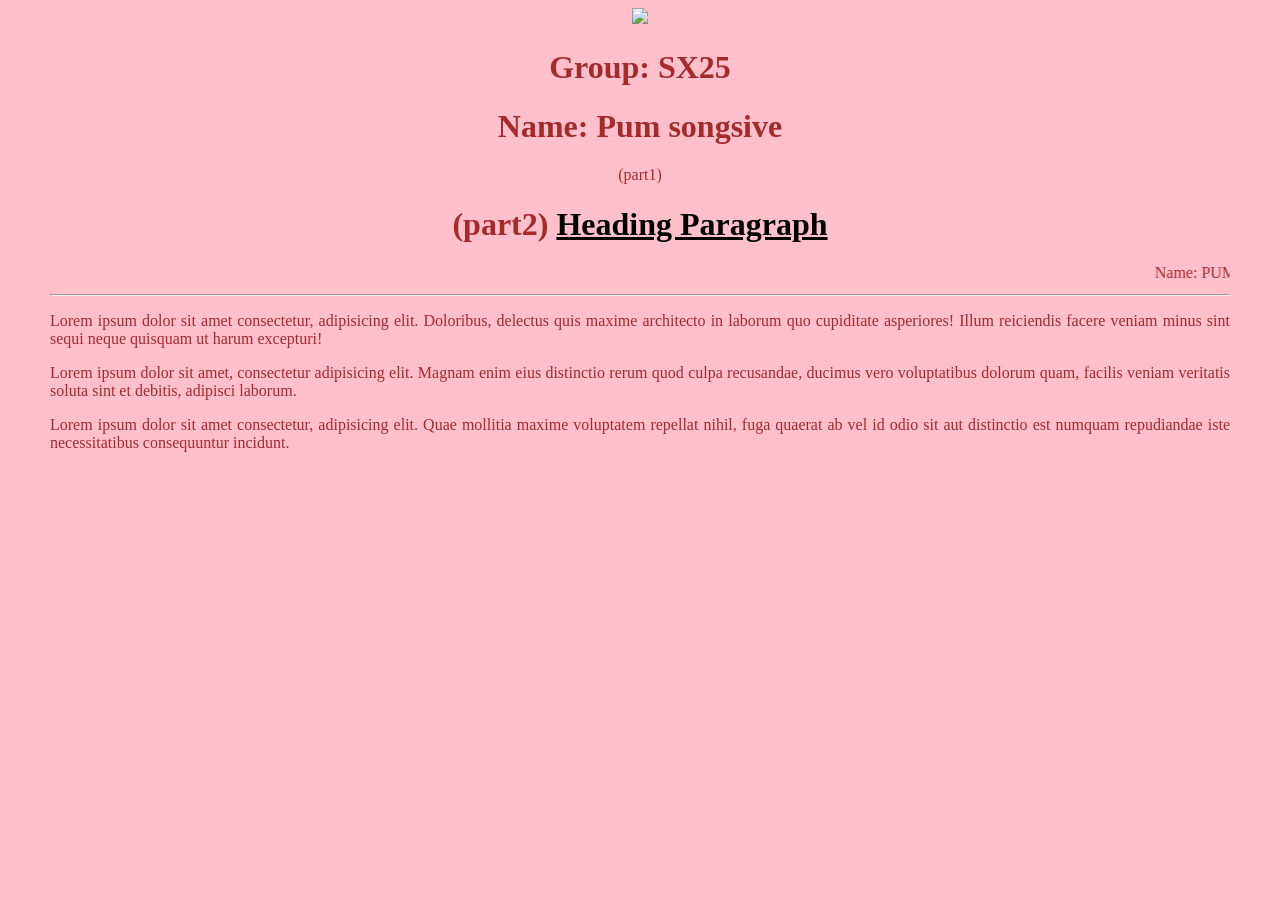
==== index.html @ 07b85d01 "Add files via upload" ====
<!DOCTYPE html>
<html>
    <head>
        <title> SX25</title>
        <link rel="icon" href="https://upload.wikimedia.org/wikipedia/commons/thumb/c/c1/Google_%22G%22_logo.svg/3840px-Google_%22G%22_logo.svg.png ">
    </head>
    <body bgcolor="pink" leftmargin="50" text="brown" >
        <div class="gtranslate_wrapper"></div>
          <script>window.gtranslateSettings = {"default_language":"en","languages":["en","km","zh-CN","pt"],"wrapper_selector":".gtranslate_wrapper","switcher_horizontal_position":"right","float_switcher_open_direction":"left","flag_style":"3d"}</script>
           <script src="https://cdn.gtranslate.net/widgets/latest/float.js" defer></script>

        <center>
               
            <img src="https://upload.wikimedia.org/wikipedia/commons/thumb/c/c1/Google_%22G%22_logo.svg/3840px-Google_%22G%22_logo.svg.png  " width="200">
        
        <h1>Group: SX25</h1>
        <h1>Name: Pum songsive </h1>
        (part1)

        </center> 


        <h1 align="center"> (part2)
            <font color="black">
                <u>
                    Heading Paragraph
                </u>
            </font>
        </h1>
        <marquee>
            Name: PUM SONGSIVE
        </marquee>
        <hr>
        
        <p align="justify">
            Lorem ipsum dolor sit amet consectetur, adipisicing elit. Doloribus, delectus quis maxime architecto in laborum quo cupiditate asperiores! Illum reiciendis facere veniam minus sint sequi neque quisquam ut harum excepturi!

            
        </p>
        <p align="justify">
            Lorem ipsum dolor sit amet, consectetur adipisicing elit. Magnam enim eius distinctio rerum quod culpa recusandae, ducimus vero voluptatibus dolorum quam, facilis veniam veritatis soluta sint et debitis, adipisci laborum.

        </p>
        <p align="justify">
            Lorem ipsum dolor sit amet consectetur, adipisicing elit. Quae mollitia maxime voluptatem repellat nihil, fuga quaerat ab vel id odio sit aut distinctio est numquam repudiandae iste necessitatibus consequuntur incidunt.

        </p>
<body>        
</html>
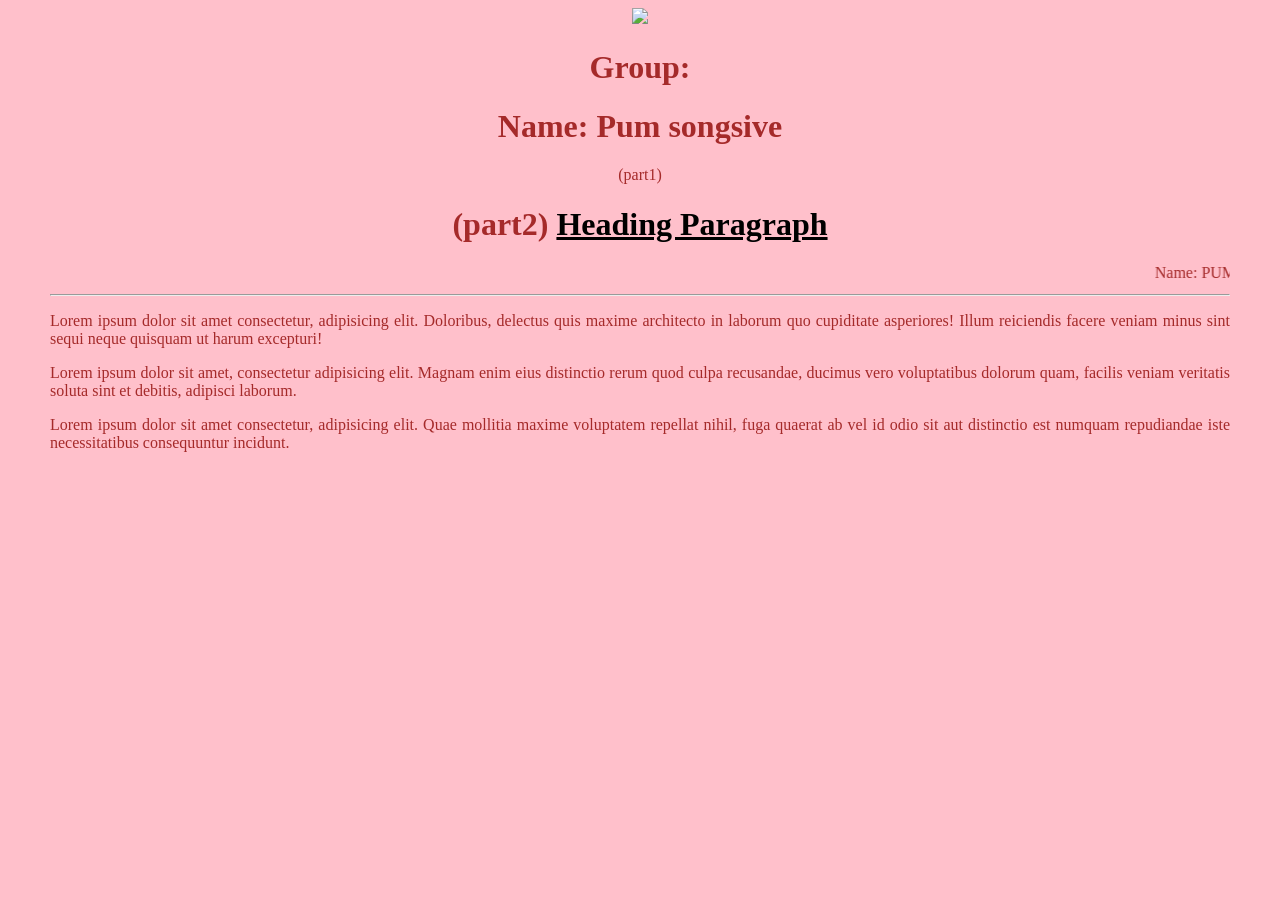
==== commit 1a68d164: "plork" ====
--- a/index.html
+++ b/index.html
@@ -13,7 +13,7 @@
                
             <img src="https://upload.wikimedia.org/wikipedia/commons/thumb/c/c1/Google_%22G%22_logo.svg/3840px-Google_%22G%22_logo.svg.png  " width="200">
         
-        <h1>Group: SX25</h1>
+        <h1>Group: </h1>
         <h1>Name: Pum songsive </h1>
         (part1)
 
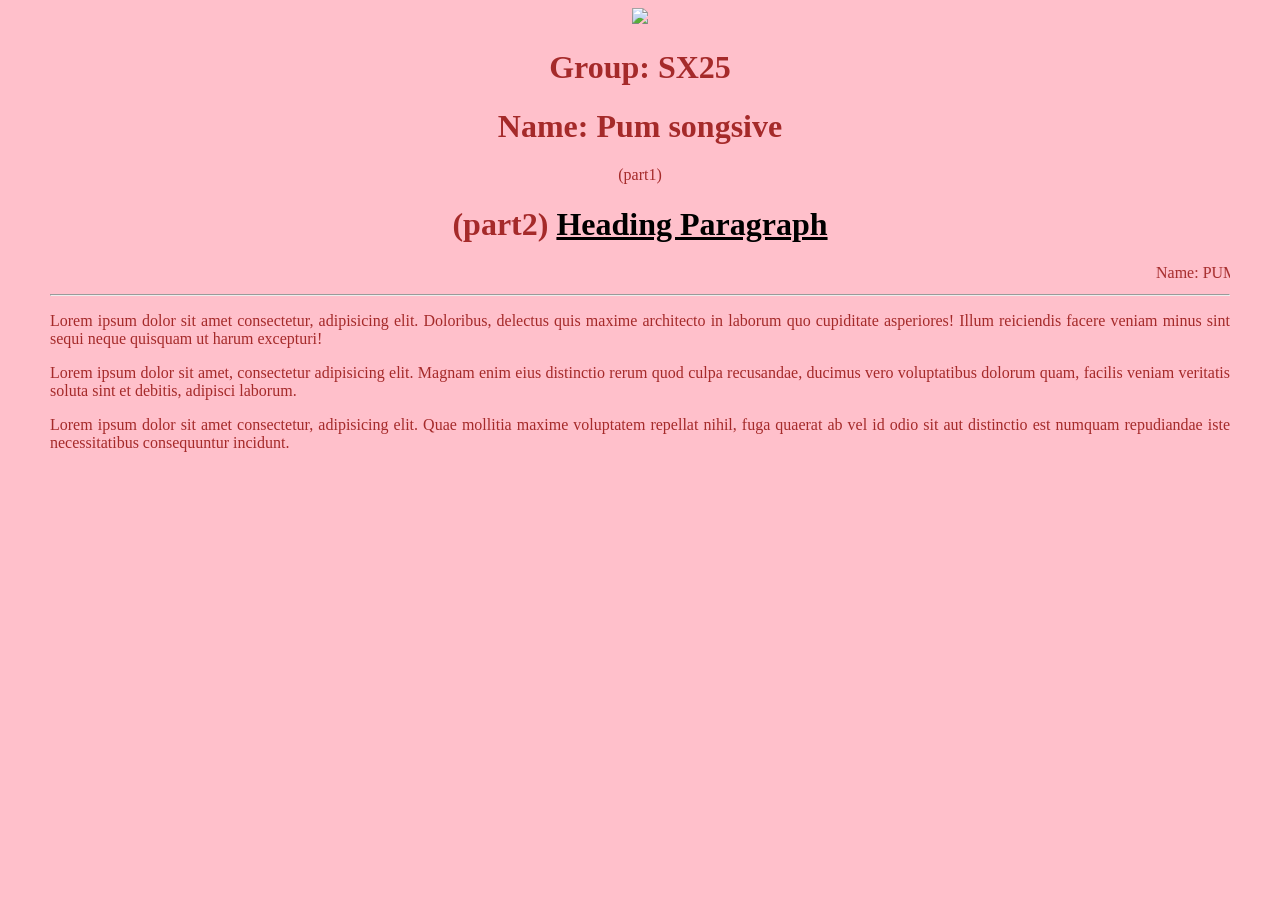
==== commit ab7462fb: "plork" ====
--- a/index.html
+++ b/index.html
@@ -13,7 +13,7 @@
                
             <img src="https://upload.wikimedia.org/wikipedia/commons/thumb/c/c1/Google_%22G%22_logo.svg/3840px-Google_%22G%22_logo.svg.png  " width="200">
         
-        <h1>Group: </h1>
+        <h1>Group: SX25</h1>
         <h1>Name: Pum songsive </h1>
         (part1)
 
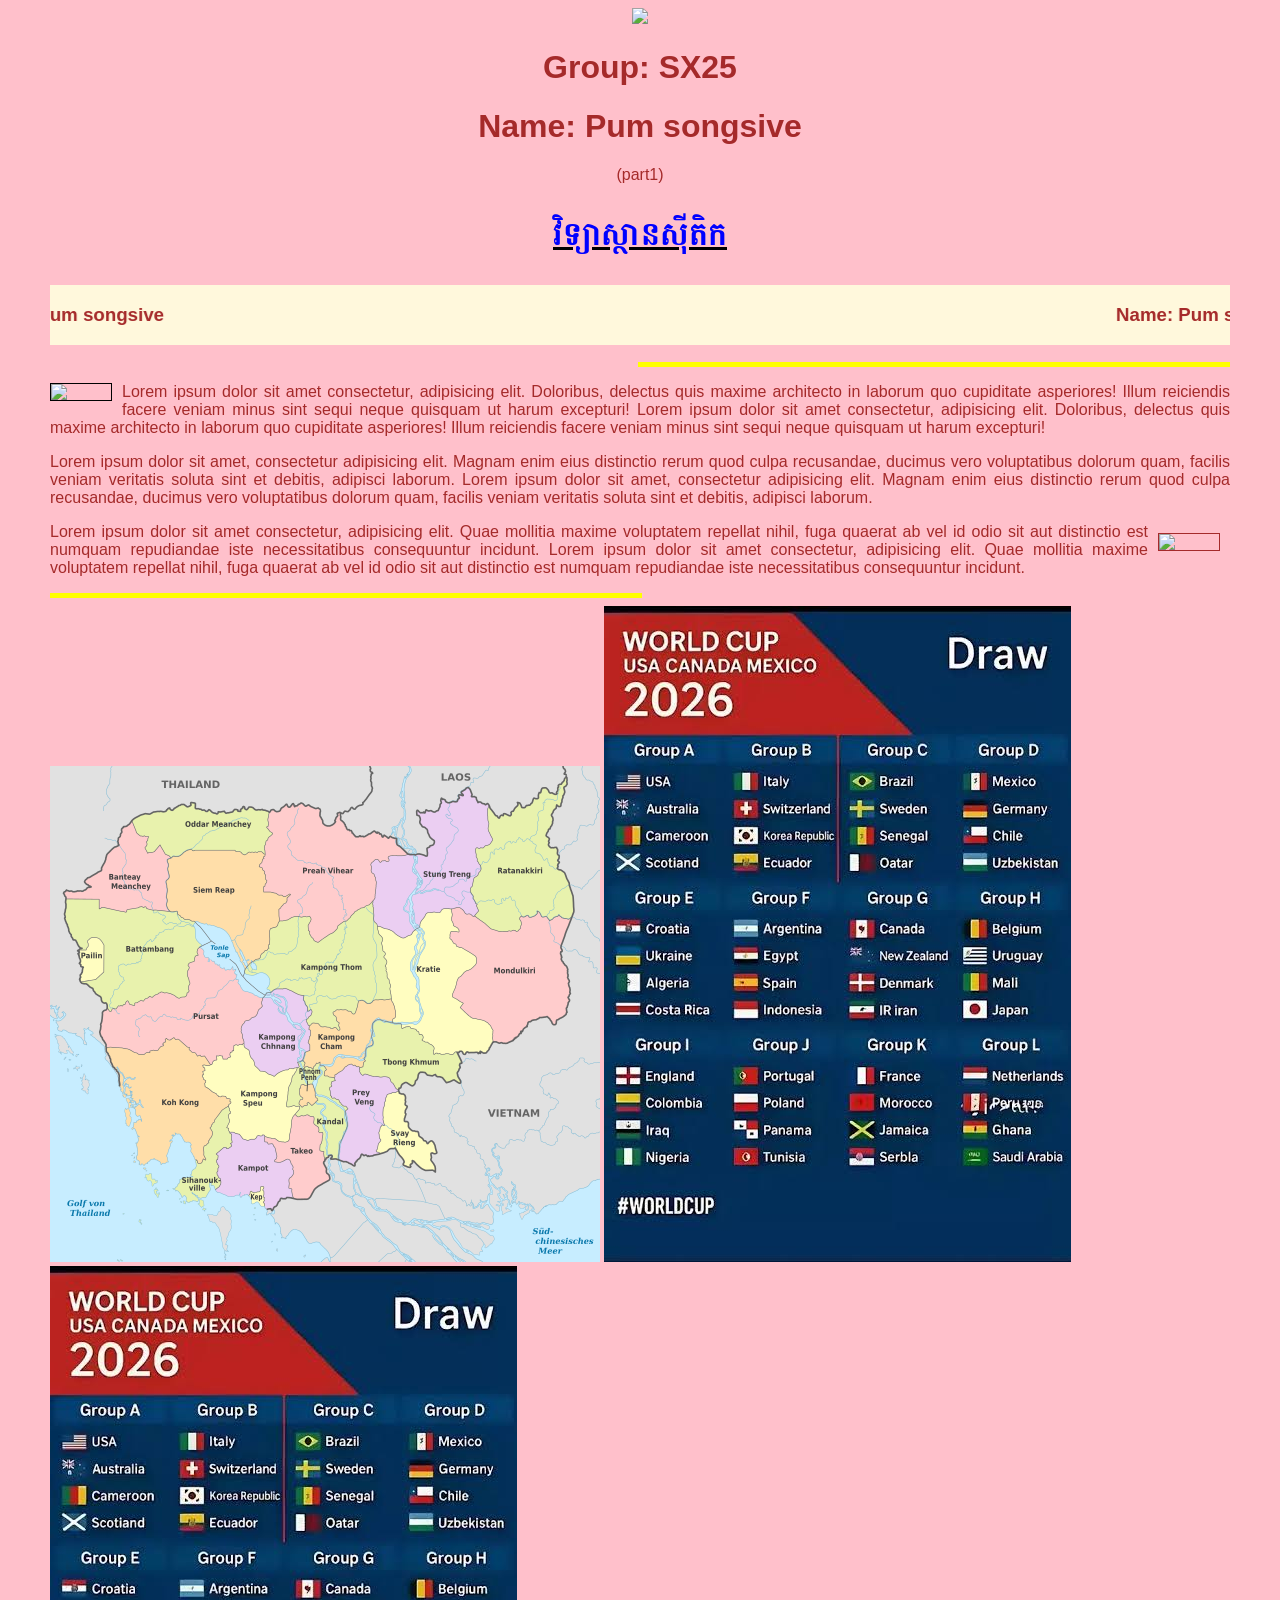
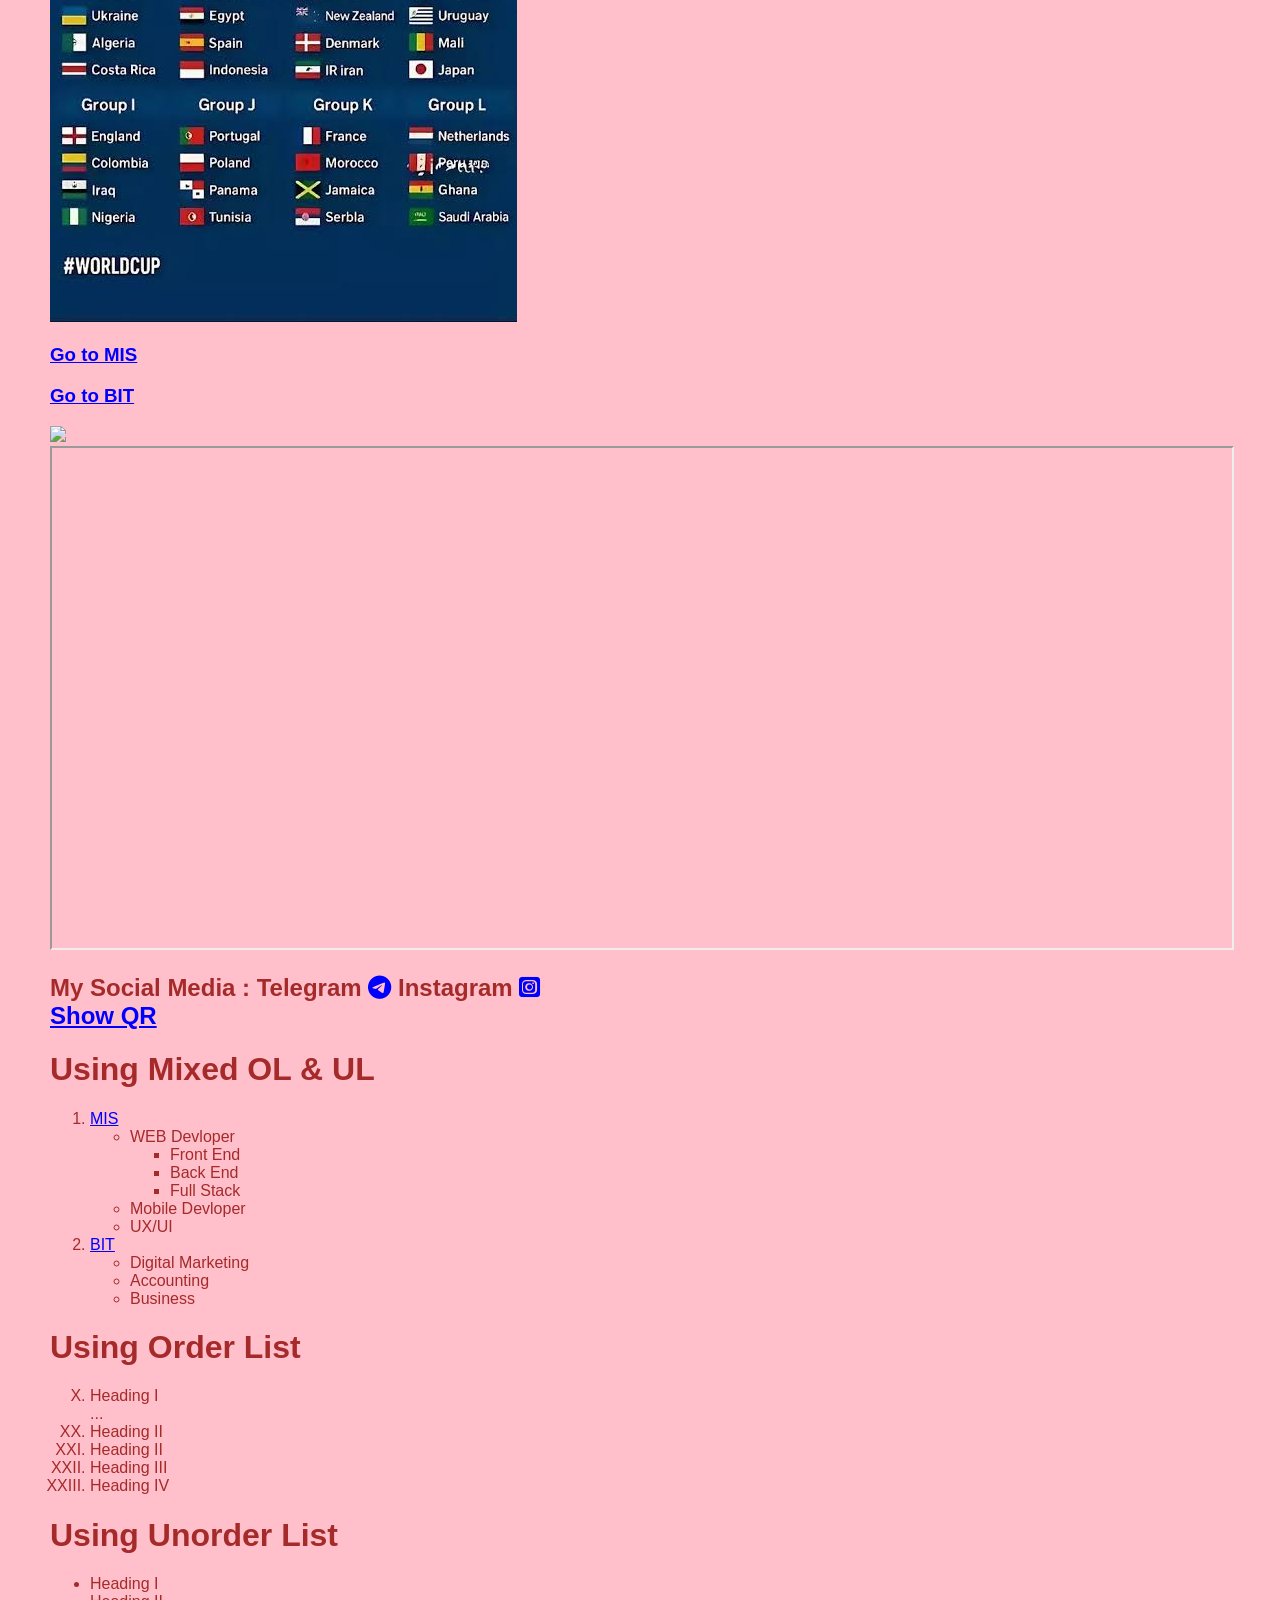
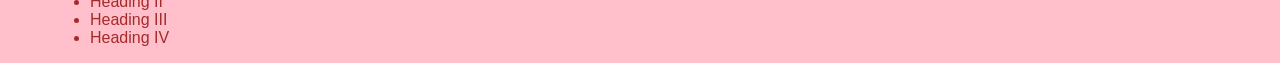
==== commit 3f0c42a1: "plork" ====
--- a/index.html
+++ b/index.html
@@ -2,48 +2,226 @@
 <html>
     <head>
         <title> SX25</title>
-        <link rel="icon" href="https://upload.wikimedia.org/wikipedia/commons/thumb/c/c1/Google_%22G%22_logo.svg/3840px-Google_%22G%22_logo.svg.png ">
+        <link rel="icon" href=" https://i.pinimg.com/control1/736x/4c/f4/45/4cf445dfb1873016aa8d0f0229fe3e3b.jpg">
+        <link rel="stylesheet" href="style.css">
+
+        <link rel="preconnect" href="https://fonts.googleapis.com">
+    <link rel="preconnect" href="https://fonts.gstatic.com" crossorigin>
+    <link href="https://fonts.googleapis.com/css2?family=Battambang:wght@100;300;400;700;900&display=swap" rel="stylesheet">
+
     </head>
-    <body bgcolor="pink" leftmargin="50" text="brown" >
-        <div class="gtranslate_wrapper"></div>
-          <script>window.gtranslateSettings = {"default_language":"en","languages":["en","km","zh-CN","pt"],"wrapper_selector":".gtranslate_wrapper","switcher_horizontal_position":"right","float_switcher_open_direction":"left","flag_style":"3d"}</script>
+    <body bgcolor="pink" leftmargin="50" text="borwn" >
+    <body>
+    <div class="gtranslate_wrapper"></div>
+
+      <script>window.gtranslateSettings = {"default_language":"en","languages":["en","km","zh-CN","pt"],
+      "wrapper_selector":".gtranslate_wrapper","switcher_horizontal_position":"right","float_switcher_open_direction":"left","flag_style":"3d"}</script>
            <script src="https://cdn.gtranslate.net/widgets/latest/float.js" defer></script>
 
         <center>
-               
-            <img src="https://upload.wikimedia.org/wikipedia/commons/thumb/c/c1/Google_%22G%22_logo.svg/3840px-Google_%22G%22_logo.svg.png  " width="200">
+        <div class="main-header">
+            <img src=" https://i.pinimg.com/1200x/a8/df/13/a8df133304836352da709d6b41e76a63.jpg" width="200">
         
         <h1>Group: SX25</h1>
         <h1>Name: Pum songsive </h1>
-        (part1)
-
-        </center> 
-
-
-        <h1 align="center"> (part2)
-            <font color="black">
-                <u>
-                    Heading Paragraph
-                </u>
-            </font>
+        (part1)   
+        </div>
+        </center>
+        <h1 class="section-heading">
+        <font color="blue" face="battambang">
+              
+            វិទ្យាស្ថានសុីតិក
         </h1>
-        <marquee>
-            Name: PUM SONGSIVE
+        </font>
+        
+        <marquee bgcolor="cornsilk" 
+            behavior="scroll" width="50%" direction="right">
+       
+            <h3>Name: Pum songsive</h3>
+
+        </marquee><marquee bgcolor="cornsilk" 
+            behavior="scroll" width="50%"> 
+            <h3>Name: Pum songsive</h3>
+        
         </marquee>
-        <hr>
-        
+        <hr size=5 color="yellow" width="50%" align="right">
+        
+        <p class="content-paragraph">
+            <img src="image.png" class="img-left">
+            Lorem ipsum dolor sit amet consectetur, adipisicing elit. Doloribus, delectus quis maxime architecto in laborum quo cupiditate 
+            asperiores! Illum reiciendis facere veniam minus sint sequi neque quisquam ut harum excepturi!
+            Lorem ipsum dolor sit amet consectetur, adipisicing elit. Doloribus, delectus quis maxime architecto in laborum quo cupiditate
+             asperiores! Illum reiciendis facere veniam minus sint sequi neque quisquam ut harum excepturi!
+          
+        </p>
         <p align="justify">
-            Lorem ipsum dolor sit amet consectetur, adipisicing elit. Doloribus, delectus quis maxime architecto in laborum quo cupiditate asperiores! Illum reiciendis facere veniam minus sint sequi neque quisquam ut harum excepturi!
-
+        <p class="content-paragraph">
+            Lorem ipsum dolor sit amet, consectetur adipisicing elit. Magnam enim eius distinctio rerum quod culpa recusandae, 
+            ducimus vero voluptatibus dolorum quam, facilis veniam veritatis soluta sint et debitis, adipisci laborum.
+            Lorem ipsum dolor sit amet, consectetur adipisicing elit. Magnam enim eius distinctio rerum quod culpa recusandae,
+             ducimus vero voluptatibus dolorum quam, facilis veniam veritatis soluta sint et debitis, adipisci laborum.
             
         </p>
         <p align="justify">
-            Lorem ipsum dolor sit amet, consectetur adipisicing elit. Magnam enim eius distinctio rerum quod culpa recusandae, ducimus vero voluptatibus dolorum quam, facilis veniam veritatis soluta sint et debitis, adipisci laborum.
-
+            <img src="image.png" 
+             width="60" align="right" border=1 hspace=10 vspace=10>
+        
+       
+            Lorem ipsum dolor sit amet consectetur, adipisicing elit. Quae mollitia maxime voluptatem repellat nihil, 
+            fuga quaerat ab vel id odio sit aut distinctio est numquam repudiandae iste necessitatibus consequuntur incidunt.
+             Lorem ipsum dolor sit amet consectetur, adipisicing elit. Quae mollitia maxime voluptatem repellat nihil, 
+             fuga quaerat ab vel id odio sit aut distinctio est numquam repudiandae iste necessitatibus consequuntur incidunt.
+         
         </p>
-        <p align="justify">
-            Lorem ipsum dolor sit amet consectetur, adipisicing elit. Quae mollitia maxime voluptatem repellat nihil, fuga quaerat ab vel id odio sit aut distinctio est numquam repudiandae iste necessitatibus consequuntur incidunt.
-
-        </p>
-<body>        
-</html>+        
+         <hr size=5 color="yellow" width="50%" align="left">
+       
+<head>
+    <meta charset="UTF-8">
+    <meta name="viewport" content="width=device-width, initial-scale=1.0">
+    <title>CCDETH</title>
+    <!-- Font Awesome -->
+    <link rel="stylesheet" href="https://cdnjs.cloudflare.com/ajax/libs/font-awesome/6.5.0/css/all.min.css">
+
+</head>
+<body leftmargin="50" text="green" link="blue" alink="blue" vlink="blue"> 
+
+    
+            <img src="image/Provincial_Boundaries_in_Cambodia.svg.png" alt="image not found" usemap="#ss">
+            <map name="ss">
+    <area target="_blank" alt="Banteay Meanchey Province" title="Banteay Meanchey Province" href="https://en.wikipedia.org/wiki/Banteay_Meanchey_province" coords="15,133,19,123,28,124,38,121,39,111,48,109,54,101,58,92,62,83,68,72,73,64,81,55,88,65,98,72,101,86,108,82,117,89,120,95,118,101,120,108,118,113,117,119,117,127,117,134,117,141,105,145,97,142,79,143,67,146,60,143,52,141,48,133" shape="poly">
+    <area target="_blank" alt="Battambang Province" title="Battambang Province" href="https://en.wikipedia.org/wiki/Battambang_province" coords="14,134,24,133,44,134,49,137,49,142,66,146,71,145,79,144,88,144,96,143,103,145,116,146,123,146,128,148,134,152,144,156,144,162,144,168,148,177,146,182,143,191,138,198,136,204,136,210,138,216,136,221,130,231,115,225,96,231,80,237,70,237,63,239,57,243,53,237,48,231,45,225,33,218,54,208,54,195,54,186,53,175,46,170,37,171,37,176,30,176,31,183,21,171,15,156" shape="poly">
+    <area target="_blank" alt="Kampong Cham Province" title="Kampong Cham Province" href="https://en.wikipedia.org/wiki/Kampong_Cham_province" coords="259,262,266,258,272,260,280,262,288,264,288,254,284,246,291,243,299,245,304,248,309,236,314,234,319,237,328,235,336,234,342,235,346,242,345,248,344,254,334,254,324,254,322,267,322,275,317,283,315,290,312,302,303,299,295,303,288,307,284,313,276,310,274,300,264,303,253,297,259,286,258,274" shape="poly">
+    <area target="_blank" alt="Kampong Chhnang Province" title="Kampong Chhnang Province" href="https://en.wikipedia.org/wiki/Kampong_Chhnang_province" coords="195,255,202,250,209,243,211,236,218,225,226,222,231,221,245,226,254,233,256,240,261,247,258,253,256,258,257,264,257,274,255,279,254,284,252,291,248,296,245,302,233,305,226,309,214,307,206,303,201,296,198,286,196,279,190,264" shape="poly">
+
+    <area target="_blank" alt="Kampong Speu Province" title="Kampong Speu Province" href="https://en.wikipedia.org/wiki/Kampong_Speu_province" coords="153,299,158,299,164,294,169,289,173,292,179,288,185,283,188,278,194,282,199,292,203,298,207,303,213,306,221,307,234,305,241,303,246,303,242,311,239,318,237,325,236,331,237,337,245,341,244,346,240,351,239,358,238,368,236,374,223,373,213,370,205,371,194,373,185,366,179,363,179,353,179,345,178,337,180,331,172,329,165,328,158,323,154,315" shape="poly">
+
+    <area target="_blank" alt="Kampong Thom Province" title="Kampong Thom Province" href="https://en.wikipedia.org/wiki/Kampong_Thom_province" coords="194,205,197,199,205,194,210,189,215,184,218,177,219,170,219,161,227,160,232,155,239,152,247,149,252,149,258,150,258,157,259,165,263,173,267,175,276,169,284,165,287,159,295,155,303,149,309,143,314,141,320,138,323,147,325,157,329,167,333,179,334,190,334,195,335,202,336,210,337,216,338,225,339,231,332,234,321,235,309,234,306,241,304,247,287,243,287,259,273,260,266,258,257,258,258,250,262,246,257,239,253,229,243,224,234,223,225,220,218,223,218,213,211,206,202,209" shape="poly">
+
+    <area target="_blank" alt="Kampot Province" title="Kampot Province" href="https://en.wikipedia.org/wiki/Kampot_province" coords="168,409,167,401,166,393,172,382,181,378,179,366,193,371,204,371,213,369,220,378,225,385,227,396,235,392,242,403,239,424,232,433,223,438,214,429,211,419,202,424,181,431,165,426" shape="poly">
+
+    <area target="_blank" alt="Kandal Province" title="Kandal Province" href="https://en.wikipedia.org/wiki/Kandal_province" coords="241,312,249,300,264,304,270,304,270,310,279,311,283,316,281,328,290,338,296,341,295,349,296,364,293,374,290,380,288,390,278,390,271,384,272,374,271,366,264,358,262,349,255,349,247,348,254,340,261,339,268,335,265,326,263,320,257,317,251,318,249,332,249,341,235,335" shape="poly">
+
+    <area target="_blank" alt="Kep Province" title="Kep Province" href="https://en.wikipedia.org/wiki/Kep_province" coords="199,428,207,423,213,430,213,440,204,437" shape="poly">
+
+    <area target="_blank" alt="Koh Kong Province" title="Koh Kong Province" href="https://en.wikipedia.org/wiki/Koh_Kong_province" coords="57,281,70,281,83,284,90,287,101,286,107,284,113,276,123,270,128,273,135,277,141,283,146,288,155,290,157,296,151,305,153,311,154,319,158,324,164,327,171,330,176,339,170,344,166,352,161,361,163,366,159,373,155,382,154,389,149,395,142,386,140,378,134,373,123,368,122,374,120,380,118,385,118,390,116,395,110,396,101,391,95,399,86,392,90,379,89,368,77,361,74,347,73,328,62,298" shape="poly">
+
+    <area target="_blank" alt="Kratié Province" title="Kratié Province" href="https://en.wikipedia.org/wiki/Krati%C3%A9_province" coords="329,161,337,162,345,165,350,170,359,170,367,163,372,158,373,151,382,146,392,144,399,140,402,149,401,157,406,163,399,167,399,173,404,178,409,182,418,185,426,190,423,199,413,205,407,213,403,222,403,229,410,236,412,243,423,251,430,254,437,257,441,262,442,268,442,275,438,283,431,286,421,285,413,285,399,289,387,288,381,281,375,276,366,264,360,259,346,256,346,246,339,234,337,200" shape="poly">
+
+    <area target="_blank" alt="Mondulkiri Province" title="Mondulkiri Province" href="https://en.wikipedia.org/wiki/Mondulkiri_province" coords="404,143,415,145,420,149,425,151,433,158,439,162,449,166,464,166,473,161,473,153,479,150,486,150,500,153,505,151,510,151,518,151,517,164,513,177,510,185,510,193,515,201,517,206,517,217,519,227,519,241,516,248,512,254,503,257,495,253,488,255,480,257,474,265,467,271,460,275,453,278,444,275,442,264,434,255,414,245,411,236,404,227,407,214,413,208,424,199,428,193,423,188,416,184,410,180,403,176,399,167,405,163,402,155" shape="poly">
+
+    <area target="_blank" alt="Oddar Meanchey Province" title="Oddar Meanchey Province" href="" coords="82,55,89,50,98,49,108,47,117,45,125,41,132,38,138,39,145,37,149,43,160,44,169,46,174,44,181,45,188,43,197,42,206,44,218,44,217,52,216,58,221,67,217,74,213,80,215,88,200,85,189,86,177,85,160,84,149,84,140,84,128,88,119,91,111,81,102,84,98,70,88,66" shape="poly">
+
+    <area target="" alt="Pailin Province" title="Pailin Province" href="https://en.wikipedia.org/wiki/Pailin_province" coords="31,180,36,178,41,171,49,172,53,177,54,186,53,194,54,205,47,212,36,214,29,214,33,201,27,187" shape="poly">
+
+    <area target="_blank" alt="Phnom Penh Municipality" title="Phnom Penh Municipality" href="https://phnompenh.gov.kh/en/" coords="251,332,251,322,255,318,264,322,267,332,258,339,255,334" shape="poly">
+
+    <area target="_blank" alt="Preah Vihear Province" title="Preah Vihear Province" href="https://en.wikipedia.org/wiki/Preah_Vihear_province" coords="219,55,221,46,228,45,234,42,242,39,249,40,257,39,268,42,272,47,272,54,279,59,288,49,294,53,297,62,304,67,310,70,319,68,326,66,333,70,348,76,354,84,358,88,341,93,331,95,322,93,322,99,322,106,327,114,328,126,325,133,305,146,284,164,267,174,260,164,262,154,252,147,242,149,235,151,230,144,237,134,239,128,231,128,225,126,218,122,216,114,214,103,208,99,213,91,215,81,221,71,225,64" shape="poly">
+
+    <area target="" alt="Prey Veng Province" title="Prey Veng Province" href="https://en.wikipedia.org/wiki/Prey_Veng_province" coords="287,311,293,305,301,302,309,302,312,308,318,308,327,309,333,311,339,311,341,317,346,321,340,326,337,331,334,337,332,344,333,351,332,358,329,364,328,371,327,383,321,388,314,387,309,392,306,396,296,395,288,393,291,381,295,364,297,353,296,341,288,335,283,330,281,318" shape="poly">
+
+    <area target="_blank" alt="Pursat Province" title="Pursat Province" href="https://en.wikipedia.org/wiki/Pursat_province" coords="54,245,51,252,50,261,51,270,55,278,69,279,85,283,96,284,105,282,119,270,132,274,140,278,148,286,156,291,166,287,173,288,182,282,190,276,189,266,191,255,200,247,208,240,210,230,201,225,191,218,186,212,183,204,171,198,163,193,155,190,151,182,143,193,138,206,138,222,135,230,113,226,96,233,85,237,67,240" shape="poly">
+
+    <area target="_blank" alt="Ratanakiri Province" title="Ratanakiri Province" href="https://en.wikipedia.org/wiki/Ratanakiri_province" coords="425,85,433,79,441,73,437,58,441,42,447,49,457,48,466,40,472,39,483,34,488,27,492,21,501,23,511,17,513,11,516,21,513,33,509,42,504,48,502,57,499,65,496,73,498,80,506,82,507,88,505,98,507,103,515,108,517,116,521,127,522,135,521,145,521,152,508,150,500,151,493,150,482,150,474,150,469,155,469,161,460,164,451,164,441,162,434,157,427,152,427,146,423,133,420,126,425,114,431,103" shape="poly">
+
+    <area target="_blank" alt="Siem Reap City" title="Siem Reap City" href="https://en.wikipedia.org/wiki/Siem_Reap" coords="118,142,118,129,118,117,122,108,120,97,126,92,134,89,141,87,152,86,163,86,178,88,192,89,200,88,211,90,208,102,212,109,214,116,216,127,228,129,233,132,230,143,230,156,221,162,217,175,210,185,198,198,191,191,185,178,177,168,165,160,151,155,137,154" shape="poly">
+
+    <area target="_blank" alt="Sihanoukville Province" title="Sihanoukville Province" href="https://en.wikipedia.org/wiki/Preah_Sihanouk_province" coords="125,423,129,414,135,410,141,409,147,398,153,396,156,390,157,380,162,371,163,358,170,348,175,344,179,351,177,360,179,367,180,376,173,382,166,386,164,394,164,401,165,406,165,413,164,421,158,426,153,430,154,444,147,440,135,435" shape="poly">
+
+    <area target="_blank" alt="Steung Treng Province" title="Steung Treng Province" href="https://en.wikipedia.org/wiki/Stung_Treng_province" coords="361,88,352,91,342,94,333,98,325,97,323,103,326,111,328,120,327,131,323,140,326,148,326,156,331,159,336,162,345,164,350,167,357,169,364,162,370,158,372,148,378,146,386,144,393,141,400,140,405,141,411,141,415,144,423,149,425,140,421,131,418,124,420,117,423,111,428,104,426,94,424,87,425,80,433,80,439,73,439,65,436,57,437,45,431,36,423,32,418,25,409,28,409,33,397,35,389,31,387,42,378,46,370,47,371,56,374,60,382,74,381,80,377,89" shape="poly">
+
+    <area target="_blank" alt="Svay Rieng Province" title="Svay Rieng Province" href="https://en.wikipedia.org/wiki/Svay_Rieng_province" coords="341,327,349,328,353,329,355,335,354,342,353,353,357,357,361,362,366,368,370,371,376,375,383,377,385,385,381,393,384,401,374,403,365,397,359,401,353,395,346,385,336,382,330,385,328,376,330,364,335,359,333,348,335,335" shape="poly">
+
+    <area target="_blank" alt="Takéo Province" title="Takéo Province" href="https://en.wikipedia.org/wiki/Tak%C3%A9o_province" coords="220,374,231,375,236,376,240,366,241,358,242,351,250,351,257,351,262,356,266,362,270,367,269,375,270,385,275,390,276,397,276,406,279,413,274,417,267,421,262,427,253,433,244,432,240,421,244,406,243,396,236,391,228,393,224,381" shape="poly">
+
+    <area target="_blank" alt="Tboung Khmum Province" title="Tboung Khmum Province" href="https://en.wikipedia.org/wiki/Tboung_Khmum_province" coords="316,292,319,283,324,279,326,269,326,260,334,255,344,258,350,261,356,262,365,265,369,269,371,275,375,280,380,283,384,288,398,290,404,290,411,293,409,301,407,309,409,317,398,316,391,311,378,310,370,307,366,313,359,318,352,320,346,319,342,312,335,308,323,309,310,305" shape="poly">
+
+            </map>
+            
+
+    <img src="image/photo_2026-08-04_18-11-52.jpg" usemap="#m1">
+    <img scr="image/photo_2026-08-04_18-11-52 (2).jpg">
+     <img src="image/photo_2026-08-04_18-11-52.jpg">
+     <img src=" ">
+     <map name="image-map">
+       <area target="_blank" alt="USA" title="USA" href="https://en.wikipedia.org/wiki/United_States" coords="10,170,35,182" shape="rect">
+       <area target="_blank" alt="PORTUGAAL" title="PORTUGAAL" href="https://www.unesco.org/en/countries/pt" coords="128,461,154,476" shape="rect">
+    </map>
+
+    <a href="#mis"><h3>Go to MIS</h3></a>
+    <a href="#bit"><h3>Go to BIT</h3></a>
+    <img src="photos/24ddeeab609796f21da63b7e123dbf08.jpg" usemap="#a">
+    <map name="a">
+        <area href="https://en.wikipedia.org/wiki/Ballon_d%27Or"
+         title="Ballon d'or" shape="poly" target="_blank" 
+         coords="59,117,533,161,622,277,621,437,558,544,460,604,484,625,549,654,548,721,513,765,193,
+         770,141,680,208,622,271,602,150,488,118,309,205,174,289,140,289,139,289,140" shape="poly">
+              
+    </map>
+    <iframe name="a" height="500" width="100%" frameborder=1
+    src="https://www.youtube.com/embed/tBYf-8jnAzA">
+
+    </iframe>
+    <h2>
+        My Social Media :
+
+           Telegram
+        <a href="https://t.me/sive007" target="_bank" title="Contact US">
+        <i class="fa-brands fa-telegram"></i></a>
+
+        Instagram
+        <a href="https://instagram.com/siveee_zz">
+        <i class="fa-brands fa-square-instagram"></i></a>
+        <br>
+        <a href="photos/photo_2026-07-28_18-47-33.jpg" target="_blank">
+
+            Show QR
+
+        </a>
+    </h2>
+    <h1>Using Mixed OL & UL</h1>
+     <ol>
+        <li id="mis">
+            <a href=" https://www.pinterest.com/" >MIS</a>
+            <ul>
+                <li>WEB Devloper</li>
+                 <ul>
+                    <li>Front End</li>
+                    <li>Back End</li>
+                    <li>Full Stack</li>
+                 </ul>
+                </li>
+                <li>Mobile Devloper</li>
+                <li>UX/UI</li>
+            </ul>
+        </li id="bit">
+        <li><a href="https://elearnings.setecu.com/login/index.php">BIT</a>
+            <ul>
+                <li>Digital Marketing</li>
+                <li>Accounting</li>
+                <li>Business</li>
+            </li>
+            </ul>
+        </li>
+     </ol>
+
+    <h1> Using Order List</h1> 
+    <ol type=I start=10>
+        <li>Heading I</li>
+        ...
+        <li value=20>Heading II</li>
+        <li>Heading II</li>
+        <li>Heading III</li>
+        <li>Heading IV</li>
+    </ol>  
+    <h1> Using Unorder List</h1>   
+    <ul type=disc> 
+        <li>Heading I</li>
+        <li>Heading II</li>
+        <li>Heading III</li>
+        <li>Heading IV</li> 
+    </ul>
+    
+    </body>
+</html>
+
--- a/style.css
+++ b/style.css
@@ -0,0 +1,78 @@
+/* General body styles */
+body {
+    background-color: pink;
+    color: brown;
+    margin-left: 50px;
+    font-family: sans-serif; /* Added a default font for better readability */
+}
+
+/* Utility class for centering text */
+.text-center {
+    text-align: center;
+}
+
+/* Styles for the main header section */
+.main-header {
+    text-align: center;
+}
+
+.main-header img {
+    width: 200px;
+}
+
+/* Styles for the "Heading Paragraph" */
+.section-heading {
+    text-align: center;
+    color: black;
+    text-decoration: underline;
+}
+
+/* Styles for the scrolling text containers */
+.scrolling-text-container {
+    display: flex;
+    justify-content: space-between;
+    width: 100%;
+}
+
+.scrolling-text {
+    background-color: cornsilk;
+    width: 49%; /* A little less than 50% to prevent wrapping */
+    padding: 5px;
+    box-sizing: border-box;
+}
+
+/* Styles for horizontal rules */
+.hr-right {
+    height: 5px;
+    background-color: yellow;
+    border: none;
+    width: 50%;
+    margin-left: 50%; /* Pushes it to the right */
+}
+
+.hr-left {
+    height: 5px;
+    background-color: yellow;
+    border: none;
+    width: 50%;
+    margin-right: 50%; /* Pushes it to the left */
+}
+
+/* Styles for paragraphs and images within them */
+.content-paragraph {
+    text-align: justify;
+}
+
+.img-left {
+    float: left;
+    width: 60px;
+    border: 1px solid black;
+    margin: 0 10px 10px 0; /* Replaces hspace and vspace */
+}
+
+.img-right {
+    float: right;
+    width: 60px;
+    border: 1px solid black;
+    margin: 0 0 10px 10px; /* Replaces hspace and vspace */
+}
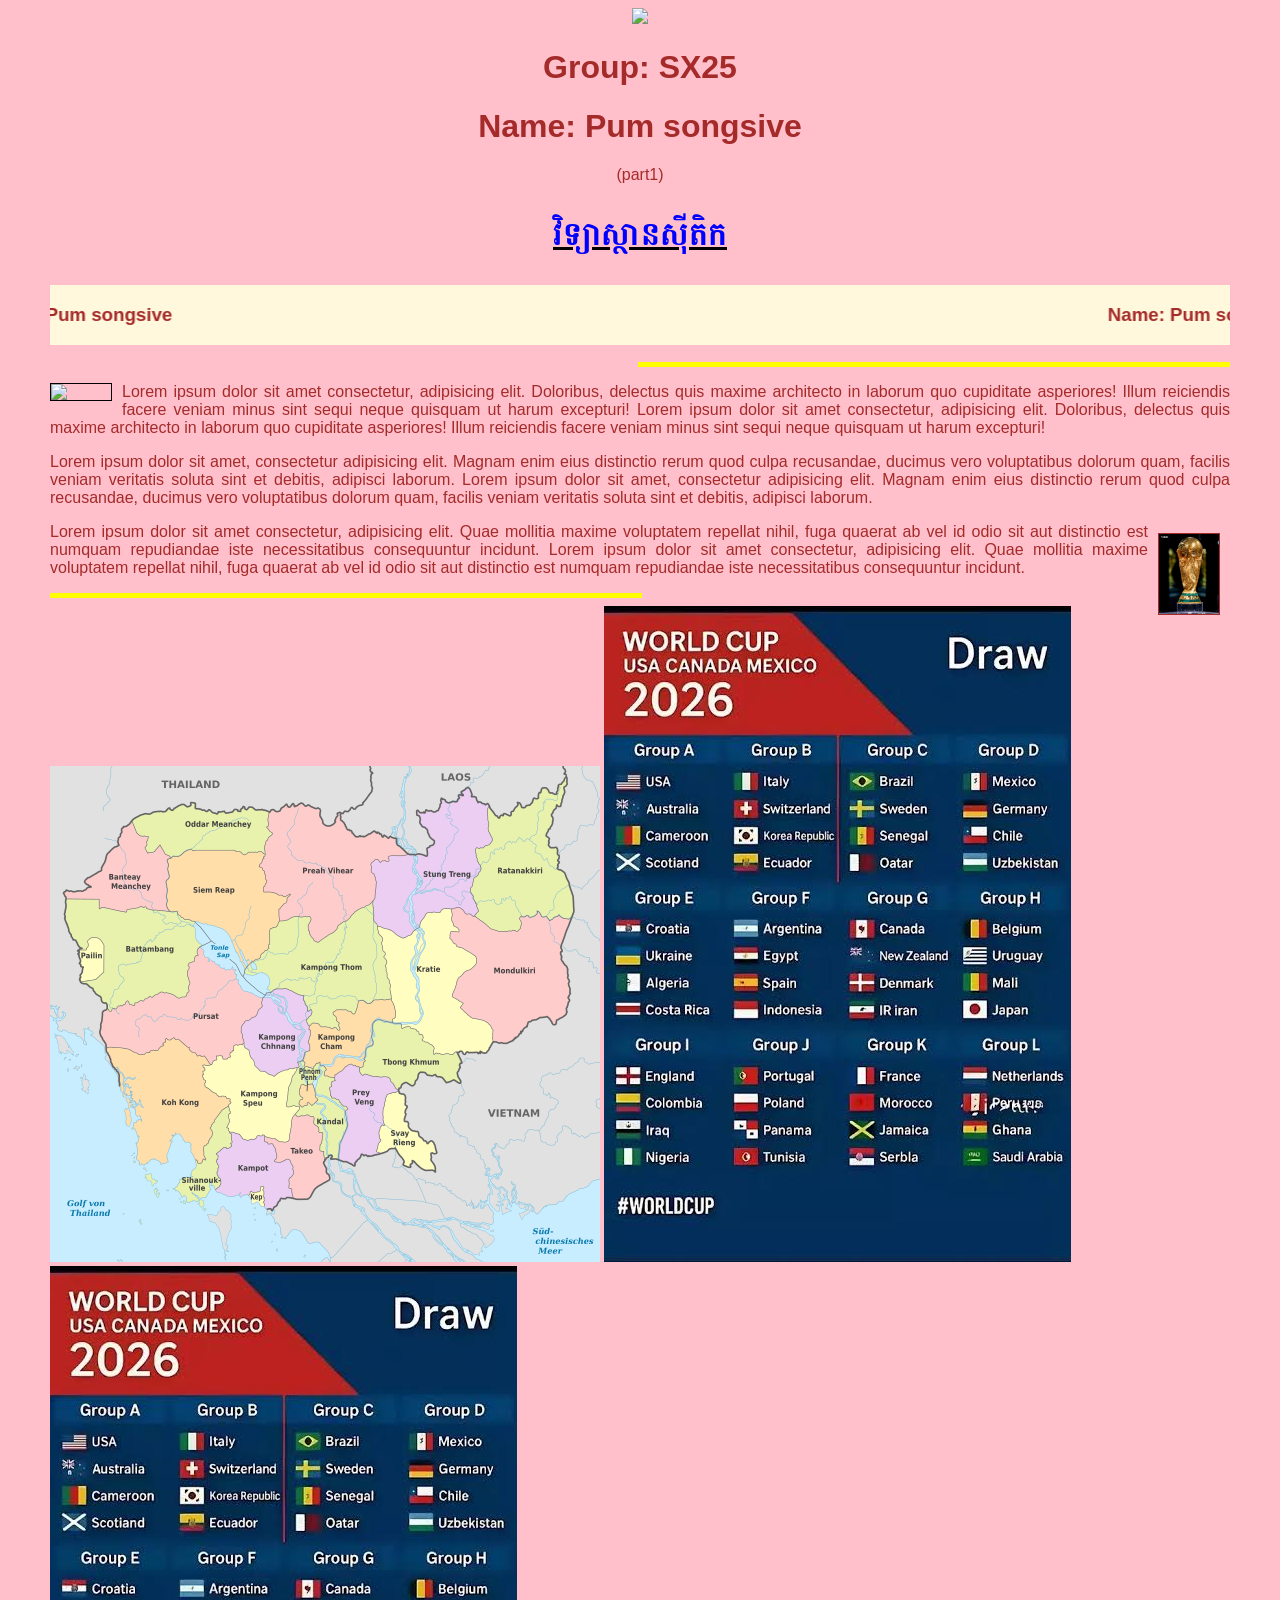
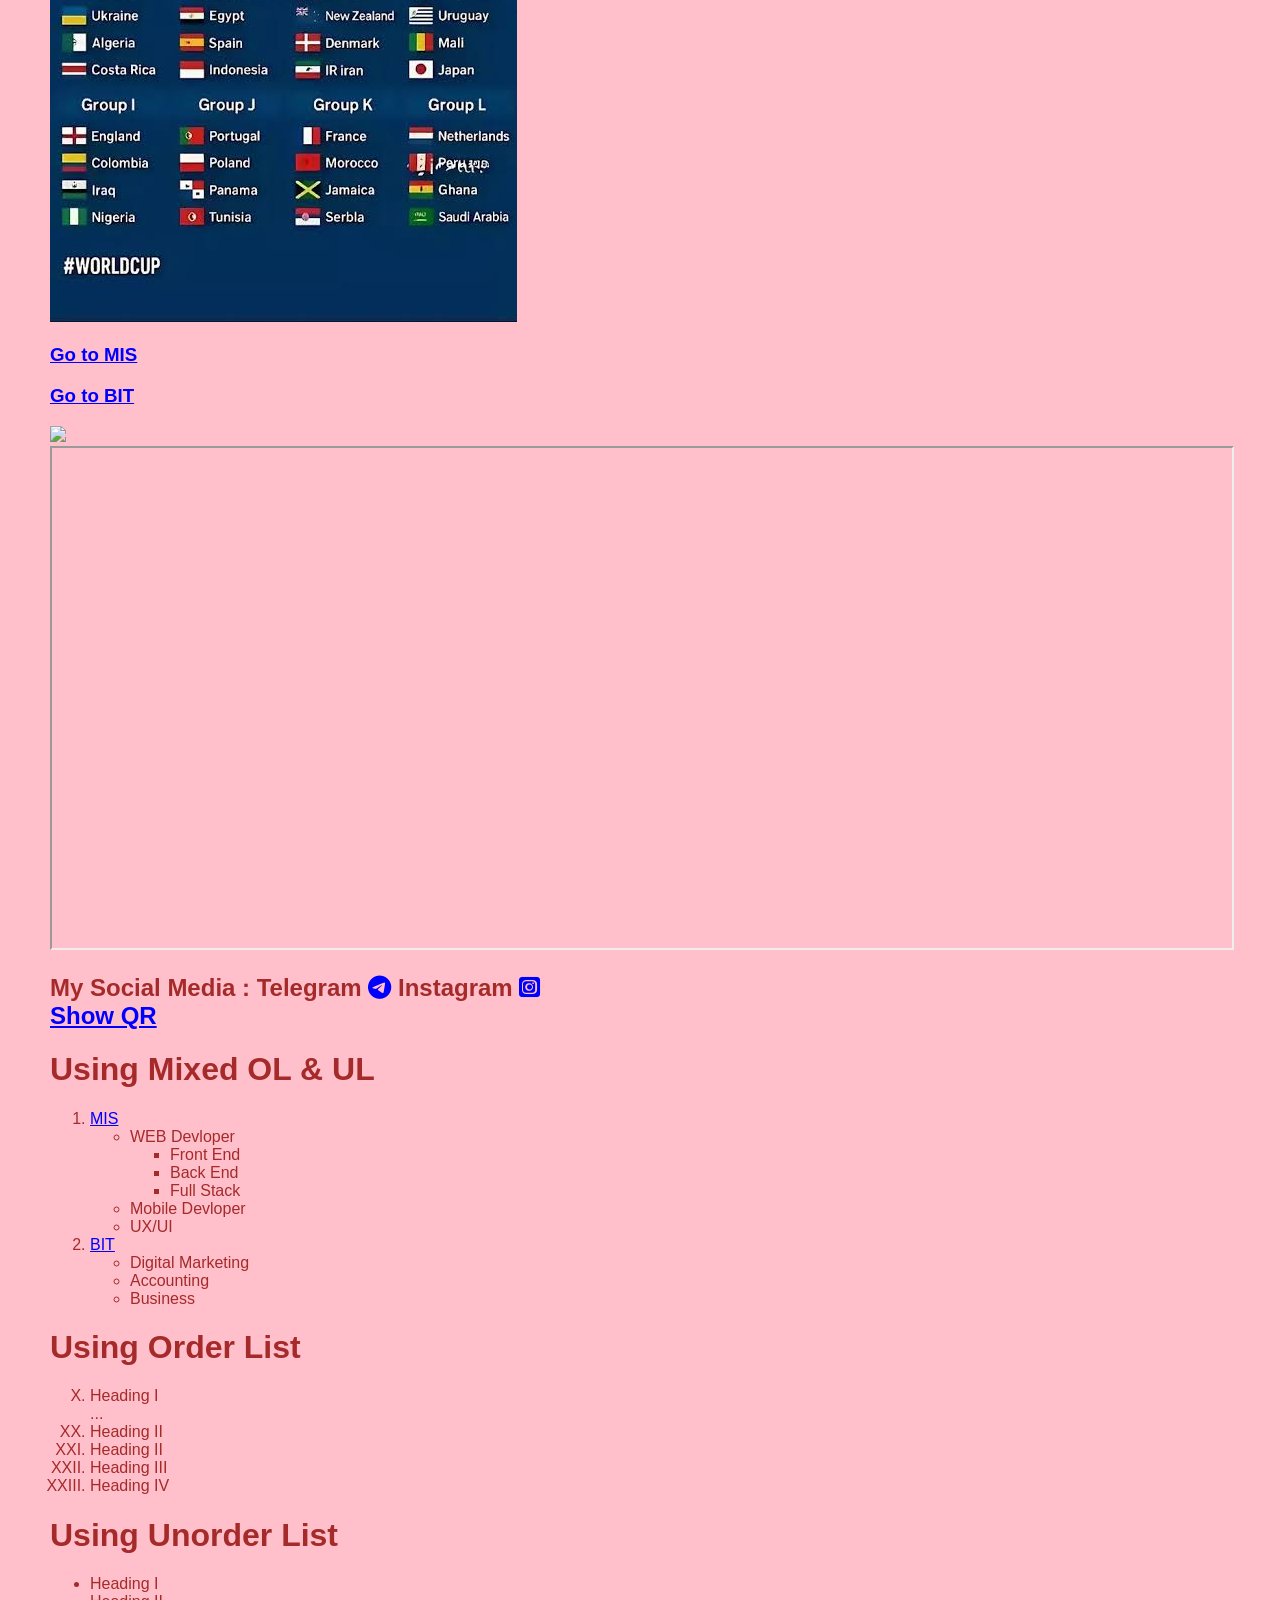
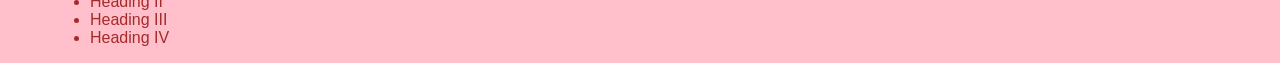
==== commit 22d1cbd2: "plork" ====
--- a/index.html
+++ b/index.html
@@ -1,227 +1,227 @@
-<!DOCTYPE html>
-<html>
-    <head>
-        <title> SX25</title>
-        <link rel="icon" href=" https://i.pinimg.com/control1/736x/4c/f4/45/4cf445dfb1873016aa8d0f0229fe3e3b.jpg">
-        <link rel="stylesheet" href="style.css">
-
-        <link rel="preconnect" href="https://fonts.googleapis.com">
-    <link rel="preconnect" href="https://fonts.gstatic.com" crossorigin>
-    <link href="https://fonts.googleapis.com/css2?family=Battambang:wght@100;300;400;700;900&display=swap" rel="stylesheet">
-
-    </head>
-    <body bgcolor="pink" leftmargin="50" text="borwn" >
-    <body>
-    <div class="gtranslate_wrapper"></div>
-
-      <script>window.gtranslateSettings = {"default_language":"en","languages":["en","km","zh-CN","pt"],
-      "wrapper_selector":".gtranslate_wrapper","switcher_horizontal_position":"right","float_switcher_open_direction":"left","flag_style":"3d"}</script>
-           <script src="https://cdn.gtranslate.net/widgets/latest/float.js" defer></script>
-
-        <center>
-        <div class="main-header">
-            <img src=" https://i.pinimg.com/1200x/a8/df/13/a8df133304836352da709d6b41e76a63.jpg" width="200">
-        
-        <h1>Group: SX25</h1>
-        <h1>Name: Pum songsive </h1>
-        (part1)   
-        </div>
-        </center>
-        <h1 class="section-heading">
-        <font color="blue" face="battambang">
-              
-            វិទ្យាស្ថានសុីតិក
-        </h1>
-        </font>
-        
-        <marquee bgcolor="cornsilk" 
-            behavior="scroll" width="50%" direction="right">
-       
-            <h3>Name: Pum songsive</h3>
-
-        </marquee><marquee bgcolor="cornsilk" 
-            behavior="scroll" width="50%"> 
-            <h3>Name: Pum songsive</h3>
-        
-        </marquee>
-        <hr size=5 color="yellow" width="50%" align="right">
-        
-        <p class="content-paragraph">
-            <img src="image.png" class="img-left">
-            Lorem ipsum dolor sit amet consectetur, adipisicing elit. Doloribus, delectus quis maxime architecto in laborum quo cupiditate 
-            asperiores! Illum reiciendis facere veniam minus sint sequi neque quisquam ut harum excepturi!
-            Lorem ipsum dolor sit amet consectetur, adipisicing elit. Doloribus, delectus quis maxime architecto in laborum quo cupiditate
-             asperiores! Illum reiciendis facere veniam minus sint sequi neque quisquam ut harum excepturi!
-          
-        </p>
-        <p align="justify">
-        <p class="content-paragraph">
-            Lorem ipsum dolor sit amet, consectetur adipisicing elit. Magnam enim eius distinctio rerum quod culpa recusandae, 
-            ducimus vero voluptatibus dolorum quam, facilis veniam veritatis soluta sint et debitis, adipisci laborum.
-            Lorem ipsum dolor sit amet, consectetur adipisicing elit. Magnam enim eius distinctio rerum quod culpa recusandae,
-             ducimus vero voluptatibus dolorum quam, facilis veniam veritatis soluta sint et debitis, adipisci laborum.
-            
-        </p>
-        <p align="justify">
-            <img src="image.png" 
-             width="60" align="right" border=1 hspace=10 vspace=10>
-        
-       
-            Lorem ipsum dolor sit amet consectetur, adipisicing elit. Quae mollitia maxime voluptatem repellat nihil, 
-            fuga quaerat ab vel id odio sit aut distinctio est numquam repudiandae iste necessitatibus consequuntur incidunt.
-             Lorem ipsum dolor sit amet consectetur, adipisicing elit. Quae mollitia maxime voluptatem repellat nihil, 
-             fuga quaerat ab vel id odio sit aut distinctio est numquam repudiandae iste necessitatibus consequuntur incidunt.
-         
-        </p>
-        
-         <hr size=5 color="yellow" width="50%" align="left">
-       
-<head>
-    <meta charset="UTF-8">
-    <meta name="viewport" content="width=device-width, initial-scale=1.0">
-    <title>CCDETH</title>
-    <!-- Font Awesome -->
-    <link rel="stylesheet" href="https://cdnjs.cloudflare.com/ajax/libs/font-awesome/6.5.0/css/all.min.css">
-
-</head>
-<body leftmargin="50" text="green" link="blue" alink="blue" vlink="blue"> 
-
-    
-            <img src="image/Provincial_Boundaries_in_Cambodia.svg.png" alt="image not found" usemap="#ss">
-            <map name="ss">
-    <area target="_blank" alt="Banteay Meanchey Province" title="Banteay Meanchey Province" href="https://en.wikipedia.org/wiki/Banteay_Meanchey_province" coords="15,133,19,123,28,124,38,121,39,111,48,109,54,101,58,92,62,83,68,72,73,64,81,55,88,65,98,72,101,86,108,82,117,89,120,95,118,101,120,108,118,113,117,119,117,127,117,134,117,141,105,145,97,142,79,143,67,146,60,143,52,141,48,133" shape="poly">
-    <area target="_blank" alt="Battambang Province" title="Battambang Province" href="https://en.wikipedia.org/wiki/Battambang_province" coords="14,134,24,133,44,134,49,137,49,142,66,146,71,145,79,144,88,144,96,143,103,145,116,146,123,146,128,148,134,152,144,156,144,162,144,168,148,177,146,182,143,191,138,198,136,204,136,210,138,216,136,221,130,231,115,225,96,231,80,237,70,237,63,239,57,243,53,237,48,231,45,225,33,218,54,208,54,195,54,186,53,175,46,170,37,171,37,176,30,176,31,183,21,171,15,156" shape="poly">
-    <area target="_blank" alt="Kampong Cham Province" title="Kampong Cham Province" href="https://en.wikipedia.org/wiki/Kampong_Cham_province" coords="259,262,266,258,272,260,280,262,288,264,288,254,284,246,291,243,299,245,304,248,309,236,314,234,319,237,328,235,336,234,342,235,346,242,345,248,344,254,334,254,324,254,322,267,322,275,317,283,315,290,312,302,303,299,295,303,288,307,284,313,276,310,274,300,264,303,253,297,259,286,258,274" shape="poly">
-    <area target="_blank" alt="Kampong Chhnang Province" title="Kampong Chhnang Province" href="https://en.wikipedia.org/wiki/Kampong_Chhnang_province" coords="195,255,202,250,209,243,211,236,218,225,226,222,231,221,245,226,254,233,256,240,261,247,258,253,256,258,257,264,257,274,255,279,254,284,252,291,248,296,245,302,233,305,226,309,214,307,206,303,201,296,198,286,196,279,190,264" shape="poly">
-
-    <area target="_blank" alt="Kampong Speu Province" title="Kampong Speu Province" href="https://en.wikipedia.org/wiki/Kampong_Speu_province" coords="153,299,158,299,164,294,169,289,173,292,179,288,185,283,188,278,194,282,199,292,203,298,207,303,213,306,221,307,234,305,241,303,246,303,242,311,239,318,237,325,236,331,237,337,245,341,244,346,240,351,239,358,238,368,236,374,223,373,213,370,205,371,194,373,185,366,179,363,179,353,179,345,178,337,180,331,172,329,165,328,158,323,154,315" shape="poly">
-
-    <area target="_blank" alt="Kampong Thom Province" title="Kampong Thom Province" href="https://en.wikipedia.org/wiki/Kampong_Thom_province" coords="194,205,197,199,205,194,210,189,215,184,218,177,219,170,219,161,227,160,232,155,239,152,247,149,252,149,258,150,258,157,259,165,263,173,267,175,276,169,284,165,287,159,295,155,303,149,309,143,314,141,320,138,323,147,325,157,329,167,333,179,334,190,334,195,335,202,336,210,337,216,338,225,339,231,332,234,321,235,309,234,306,241,304,247,287,243,287,259,273,260,266,258,257,258,258,250,262,246,257,239,253,229,243,224,234,223,225,220,218,223,218,213,211,206,202,209" shape="poly">
-
-    <area target="_blank" alt="Kampot Province" title="Kampot Province" href="https://en.wikipedia.org/wiki/Kampot_province" coords="168,409,167,401,166,393,172,382,181,378,179,366,193,371,204,371,213,369,220,378,225,385,227,396,235,392,242,403,239,424,232,433,223,438,214,429,211,419,202,424,181,431,165,426" shape="poly">
-
-    <area target="_blank" alt="Kandal Province" title="Kandal Province" href="https://en.wikipedia.org/wiki/Kandal_province" coords="241,312,249,300,264,304,270,304,270,310,279,311,283,316,281,328,290,338,296,341,295,349,296,364,293,374,290,380,288,390,278,390,271,384,272,374,271,366,264,358,262,349,255,349,247,348,254,340,261,339,268,335,265,326,263,320,257,317,251,318,249,332,249,341,235,335" shape="poly">
-
-    <area target="_blank" alt="Kep Province" title="Kep Province" href="https://en.wikipedia.org/wiki/Kep_province" coords="199,428,207,423,213,430,213,440,204,437" shape="poly">
-
-    <area target="_blank" alt="Koh Kong Province" title="Koh Kong Province" href="https://en.wikipedia.org/wiki/Koh_Kong_province" coords="57,281,70,281,83,284,90,287,101,286,107,284,113,276,123,270,128,273,135,277,141,283,146,288,155,290,157,296,151,305,153,311,154,319,158,324,164,327,171,330,176,339,170,344,166,352,161,361,163,366,159,373,155,382,154,389,149,395,142,386,140,378,134,373,123,368,122,374,120,380,118,385,118,390,116,395,110,396,101,391,95,399,86,392,90,379,89,368,77,361,74,347,73,328,62,298" shape="poly">
-
-    <area target="_blank" alt="Kratié Province" title="Kratié Province" href="https://en.wikipedia.org/wiki/Krati%C3%A9_province" coords="329,161,337,162,345,165,350,170,359,170,367,163,372,158,373,151,382,146,392,144,399,140,402,149,401,157,406,163,399,167,399,173,404,178,409,182,418,185,426,190,423,199,413,205,407,213,403,222,403,229,410,236,412,243,423,251,430,254,437,257,441,262,442,268,442,275,438,283,431,286,421,285,413,285,399,289,387,288,381,281,375,276,366,264,360,259,346,256,346,246,339,234,337,200" shape="poly">
-
-    <area target="_blank" alt="Mondulkiri Province" title="Mondulkiri Province" href="https://en.wikipedia.org/wiki/Mondulkiri_province" coords="404,143,415,145,420,149,425,151,433,158,439,162,449,166,464,166,473,161,473,153,479,150,486,150,500,153,505,151,510,151,518,151,517,164,513,177,510,185,510,193,515,201,517,206,517,217,519,227,519,241,516,248,512,254,503,257,495,253,488,255,480,257,474,265,467,271,460,275,453,278,444,275,442,264,434,255,414,245,411,236,404,227,407,214,413,208,424,199,428,193,423,188,416,184,410,180,403,176,399,167,405,163,402,155" shape="poly">
-
-    <area target="_blank" alt="Oddar Meanchey Province" title="Oddar Meanchey Province" href="" coords="82,55,89,50,98,49,108,47,117,45,125,41,132,38,138,39,145,37,149,43,160,44,169,46,174,44,181,45,188,43,197,42,206,44,218,44,217,52,216,58,221,67,217,74,213,80,215,88,200,85,189,86,177,85,160,84,149,84,140,84,128,88,119,91,111,81,102,84,98,70,88,66" shape="poly">
-
-    <area target="" alt="Pailin Province" title="Pailin Province" href="https://en.wikipedia.org/wiki/Pailin_province" coords="31,180,36,178,41,171,49,172,53,177,54,186,53,194,54,205,47,212,36,214,29,214,33,201,27,187" shape="poly">
-
-    <area target="_blank" alt="Phnom Penh Municipality" title="Phnom Penh Municipality" href="https://phnompenh.gov.kh/en/" coords="251,332,251,322,255,318,264,322,267,332,258,339,255,334" shape="poly">
-
-    <area target="_blank" alt="Preah Vihear Province" title="Preah Vihear Province" href="https://en.wikipedia.org/wiki/Preah_Vihear_province" coords="219,55,221,46,228,45,234,42,242,39,249,40,257,39,268,42,272,47,272,54,279,59,288,49,294,53,297,62,304,67,310,70,319,68,326,66,333,70,348,76,354,84,358,88,341,93,331,95,322,93,322,99,322,106,327,114,328,126,325,133,305,146,284,164,267,174,260,164,262,154,252,147,242,149,235,151,230,144,237,134,239,128,231,128,225,126,218,122,216,114,214,103,208,99,213,91,215,81,221,71,225,64" shape="poly">
-
-    <area target="" alt="Prey Veng Province" title="Prey Veng Province" href="https://en.wikipedia.org/wiki/Prey_Veng_province" coords="287,311,293,305,301,302,309,302,312,308,318,308,327,309,333,311,339,311,341,317,346,321,340,326,337,331,334,337,332,344,333,351,332,358,329,364,328,371,327,383,321,388,314,387,309,392,306,396,296,395,288,393,291,381,295,364,297,353,296,341,288,335,283,330,281,318" shape="poly">
-
-    <area target="_blank" alt="Pursat Province" title="Pursat Province" href="https://en.wikipedia.org/wiki/Pursat_province" coords="54,245,51,252,50,261,51,270,55,278,69,279,85,283,96,284,105,282,119,270,132,274,140,278,148,286,156,291,166,287,173,288,182,282,190,276,189,266,191,255,200,247,208,240,210,230,201,225,191,218,186,212,183,204,171,198,163,193,155,190,151,182,143,193,138,206,138,222,135,230,113,226,96,233,85,237,67,240" shape="poly">
-
-    <area target="_blank" alt="Ratanakiri Province" title="Ratanakiri Province" href="https://en.wikipedia.org/wiki/Ratanakiri_province" coords="425,85,433,79,441,73,437,58,441,42,447,49,457,48,466,40,472,39,483,34,488,27,492,21,501,23,511,17,513,11,516,21,513,33,509,42,504,48,502,57,499,65,496,73,498,80,506,82,507,88,505,98,507,103,515,108,517,116,521,127,522,135,521,145,521,152,508,150,500,151,493,150,482,150,474,150,469,155,469,161,460,164,451,164,441,162,434,157,427,152,427,146,423,133,420,126,425,114,431,103" shape="poly">
-
-    <area target="_blank" alt="Siem Reap City" title="Siem Reap City" href="https://en.wikipedia.org/wiki/Siem_Reap" coords="118,142,118,129,118,117,122,108,120,97,126,92,134,89,141,87,152,86,163,86,178,88,192,89,200,88,211,90,208,102,212,109,214,116,216,127,228,129,233,132,230,143,230,156,221,162,217,175,210,185,198,198,191,191,185,178,177,168,165,160,151,155,137,154" shape="poly">
-
-    <area target="_blank" alt="Sihanoukville Province" title="Sihanoukville Province" href="https://en.wikipedia.org/wiki/Preah_Sihanouk_province" coords="125,423,129,414,135,410,141,409,147,398,153,396,156,390,157,380,162,371,163,358,170,348,175,344,179,351,177,360,179,367,180,376,173,382,166,386,164,394,164,401,165,406,165,413,164,421,158,426,153,430,154,444,147,440,135,435" shape="poly">
-
-    <area target="_blank" alt="Steung Treng Province" title="Steung Treng Province" href="https://en.wikipedia.org/wiki/Stung_Treng_province" coords="361,88,352,91,342,94,333,98,325,97,323,103,326,111,328,120,327,131,323,140,326,148,326,156,331,159,336,162,345,164,350,167,357,169,364,162,370,158,372,148,378,146,386,144,393,141,400,140,405,141,411,141,415,144,423,149,425,140,421,131,418,124,420,117,423,111,428,104,426,94,424,87,425,80,433,80,439,73,439,65,436,57,437,45,431,36,423,32,418,25,409,28,409,33,397,35,389,31,387,42,378,46,370,47,371,56,374,60,382,74,381,80,377,89" shape="poly">
-
-    <area target="_blank" alt="Svay Rieng Province" title="Svay Rieng Province" href="https://en.wikipedia.org/wiki/Svay_Rieng_province" coords="341,327,349,328,353,329,355,335,354,342,353,353,357,357,361,362,366,368,370,371,376,375,383,377,385,385,381,393,384,401,374,403,365,397,359,401,353,395,346,385,336,382,330,385,328,376,330,364,335,359,333,348,335,335" shape="poly">
-
-    <area target="_blank" alt="Takéo Province" title="Takéo Province" href="https://en.wikipedia.org/wiki/Tak%C3%A9o_province" coords="220,374,231,375,236,376,240,366,241,358,242,351,250,351,257,351,262,356,266,362,270,367,269,375,270,385,275,390,276,397,276,406,279,413,274,417,267,421,262,427,253,433,244,432,240,421,244,406,243,396,236,391,228,393,224,381" shape="poly">
-
-    <area target="_blank" alt="Tboung Khmum Province" title="Tboung Khmum Province" href="https://en.wikipedia.org/wiki/Tboung_Khmum_province" coords="316,292,319,283,324,279,326,269,326,260,334,255,344,258,350,261,356,262,365,265,369,269,371,275,375,280,380,283,384,288,398,290,404,290,411,293,409,301,407,309,409,317,398,316,391,311,378,310,370,307,366,313,359,318,352,320,346,319,342,312,335,308,323,309,310,305" shape="poly">
-
-            </map>
-            
-
-    <img src="image/photo_2026-08-04_18-11-52.jpg" usemap="#m1">
-    <img scr="image/photo_2026-08-04_18-11-52 (2).jpg">
-     <img src="image/photo_2026-08-04_18-11-52.jpg">
-     <img src=" ">
-     <map name="image-map">
-       <area target="_blank" alt="USA" title="USA" href="https://en.wikipedia.org/wiki/United_States" coords="10,170,35,182" shape="rect">
-       <area target="_blank" alt="PORTUGAAL" title="PORTUGAAL" href="https://www.unesco.org/en/countries/pt" coords="128,461,154,476" shape="rect">
-    </map>
-
-    <a href="#mis"><h3>Go to MIS</h3></a>
-    <a href="#bit"><h3>Go to BIT</h3></a>
-    <img src="photos/24ddeeab609796f21da63b7e123dbf08.jpg" usemap="#a">
-    <map name="a">
-        <area href="https://en.wikipedia.org/wiki/Ballon_d%27Or"
-         title="Ballon d'or" shape="poly" target="_blank" 
-         coords="59,117,533,161,622,277,621,437,558,544,460,604,484,625,549,654,548,721,513,765,193,
-         770,141,680,208,622,271,602,150,488,118,309,205,174,289,140,289,139,289,140" shape="poly">
-              
-    </map>
-    <iframe name="a" height="500" width="100%" frameborder=1
-    src="https://www.youtube.com/embed/tBYf-8jnAzA">
-
-    </iframe>
-    <h2>
-        My Social Media :
-
-           Telegram
-        <a href="https://t.me/sive007" target="_bank" title="Contact US">
-        <i class="fa-brands fa-telegram"></i></a>
-
-        Instagram
-        <a href="https://instagram.com/siveee_zz">
-        <i class="fa-brands fa-square-instagram"></i></a>
-        <br>
-        <a href="photos/photo_2026-07-28_18-47-33.jpg" target="_blank">
-
-            Show QR
-
-        </a>
-    </h2>
-    <h1>Using Mixed OL & UL</h1>
-     <ol>
-        <li id="mis">
-            <a href=" https://www.pinterest.com/" >MIS</a>
-            <ul>
-                <li>WEB Devloper</li>
-                 <ul>
-                    <li>Front End</li>
-                    <li>Back End</li>
-                    <li>Full Stack</li>
-                 </ul>
-                </li>
-                <li>Mobile Devloper</li>
-                <li>UX/UI</li>
-            </ul>
-        </li id="bit">
-        <li><a href="https://elearnings.setecu.com/login/index.php">BIT</a>
-            <ul>
-                <li>Digital Marketing</li>
-                <li>Accounting</li>
-                <li>Business</li>
-            </li>
-            </ul>
-        </li>
-     </ol>
-
-    <h1> Using Order List</h1> 
-    <ol type=I start=10>
-        <li>Heading I</li>
-        ...
-        <li value=20>Heading II</li>
-        <li>Heading II</li>
-        <li>Heading III</li>
-        <li>Heading IV</li>
-    </ol>  
-    <h1> Using Unorder List</h1>   
-    <ul type=disc> 
-        <li>Heading I</li>
-        <li>Heading II</li>
-        <li>Heading III</li>
-        <li>Heading IV</li> 
-    </ul>
-    
-    </body>
-</html>
-
+<!DOCTYPE html>
+<html>
+    <head>
+        <title> SX25</title>
+        <link rel="icon" href=" https://i.pinimg.com/control1/736x/4c/f4/45/4cf445dfb1873016aa8d0f0229fe3e3b.jpg">
+        <link rel="stylesheet" href="style.css">
+
+        <link rel="preconnect" href="https://fonts.googleapis.com">
+    <link rel="preconnect" href="https://fonts.gstatic.com" crossorigin>
+    <link href="https://fonts.googleapis.com/css2?family=Battambang:wght@100;300;400;700;900&display=swap" rel="stylesheet">
+
+    </head>
+    <body bgcolor="pink" leftmargin="50" text="borwn" >
+    <body>
+    <div class="gtranslate_wrapper"></div>
+
+      <script>window.gtranslateSettings = {"default_language":"en","languages":["en","km","zh-CN","pt"],
+      "wrapper_selector":".gtranslate_wrapper","switcher_horizontal_position":"right","float_switcher_open_direction":"left","flag_style":"3d"}</script>
+           <script src="https://cdn.gtranslate.net/widgets/latest/float.js" defer></script>
+
+        <center>
+        <div class="main-header">
+            <img src=" https://i.pinimg.com/1200x/a8/df/13/a8df133304836352da709d6b41e76a63.jpg" width="200">
+        
+        <h1>Group: SX25</h1>
+        <h1>Name: Pum songsive </h1>
+        (part1)   
+        </div>
+        </center>
+        <h1 class="section-heading">
+        <font color="blue" face="battambang">
+              
+            វិទ្យាស្ថានសុីតិក
+        </h1>
+        </font>
+        
+        <marquee bgcolor="cornsilk" 
+            behavior="scroll" width="50%" direction="right">
+       
+            <h3>Name: Pum songsive</h3>
+
+        </marquee><marquee bgcolor="cornsilk" 
+            behavior="scroll" width="50%"> 
+            <h3>Name: Pum songsive</h3>
+        
+        </marquee>
+        <hr size=5 color="yellow" width="50%" align="right">
+        
+        <p class="content-paragraph">
+            <img src="image.png" class="img-left">
+            Lorem ipsum dolor sit amet consectetur, adipisicing elit. Doloribus, delectus quis maxime architecto in laborum quo cupiditate 
+            asperiores! Illum reiciendis facere veniam minus sint sequi neque quisquam ut harum excepturi!
+            Lorem ipsum dolor sit amet consectetur, adipisicing elit. Doloribus, delectus quis maxime architecto in laborum quo cupiditate
+             asperiores! Illum reiciendis facere veniam minus sint sequi neque quisquam ut harum excepturi!
+          
+        </p>
+        <p align="justify">
+        <p class="content-paragraph">
+            Lorem ipsum dolor sit amet, consectetur adipisicing elit. Magnam enim eius distinctio rerum quod culpa recusandae, 
+            ducimus vero voluptatibus dolorum quam, facilis veniam veritatis soluta sint et debitis, adipisci laborum.
+            Lorem ipsum dolor sit amet, consectetur adipisicing elit. Magnam enim eius distinctio rerum quod culpa recusandae,
+             ducimus vero voluptatibus dolorum quam, facilis veniam veritatis soluta sint et debitis, adipisci laborum.
+            
+        </p>
+        <p align="justify">
+            <img src="images.jpg" 
+             width="60" align="right" border=1 hspace=10 vspace=10>
+        
+       
+            Lorem ipsum dolor sit amet consectetur, adipisicing elit. Quae mollitia maxime voluptatem repellat nihil, 
+            fuga quaerat ab vel id odio sit aut distinctio est numquam repudiandae iste necessitatibus consequuntur incidunt.
+             Lorem ipsum dolor sit amet consectetur, adipisicing elit. Quae mollitia maxime voluptatem repellat nihil, 
+             fuga quaerat ab vel id odio sit aut distinctio est numquam repudiandae iste necessitatibus consequuntur incidunt.
+         
+        </p>
+        
+         <hr size=5 color="yellow" width="50%" align="left">
+       
+<head>
+    <meta charset="UTF-8">
+    <meta name="viewport" content="width=device-width, initial-scale=1.0">
+    <title>CCDETH</title>
+    <!-- Font Awesome -->
+    <link rel="stylesheet" href="https://cdnjs.cloudflare.com/ajax/libs/font-awesome/6.5.0/css/all.min.css">
+
+</head>
+<body leftmargin="50" text="green" link="blue" alink="blue" vlink="blue"> 
+
+    
+            <img src="image/Provincial_Boundaries_in_Cambodia.svg.png" alt="image not found" usemap="#ss">
+            <map name="ss">
+    <area target="_blank" alt="Banteay Meanchey Province" title="Banteay Meanchey Province" href="https://en.wikipedia.org/wiki/Banteay_Meanchey_province" coords="15,133,19,123,28,124,38,121,39,111,48,109,54,101,58,92,62,83,68,72,73,64,81,55,88,65,98,72,101,86,108,82,117,89,120,95,118,101,120,108,118,113,117,119,117,127,117,134,117,141,105,145,97,142,79,143,67,146,60,143,52,141,48,133" shape="poly">
+    <area target="_blank" alt="Battambang Province" title="Battambang Province" href="https://en.wikipedia.org/wiki/Battambang_province" coords="14,134,24,133,44,134,49,137,49,142,66,146,71,145,79,144,88,144,96,143,103,145,116,146,123,146,128,148,134,152,144,156,144,162,144,168,148,177,146,182,143,191,138,198,136,204,136,210,138,216,136,221,130,231,115,225,96,231,80,237,70,237,63,239,57,243,53,237,48,231,45,225,33,218,54,208,54,195,54,186,53,175,46,170,37,171,37,176,30,176,31,183,21,171,15,156" shape="poly">
+    <area target="_blank" alt="Kampong Cham Province" title="Kampong Cham Province" href="https://en.wikipedia.org/wiki/Kampong_Cham_province" coords="259,262,266,258,272,260,280,262,288,264,288,254,284,246,291,243,299,245,304,248,309,236,314,234,319,237,328,235,336,234,342,235,346,242,345,248,344,254,334,254,324,254,322,267,322,275,317,283,315,290,312,302,303,299,295,303,288,307,284,313,276,310,274,300,264,303,253,297,259,286,258,274" shape="poly">
+    <area target="_blank" alt="Kampong Chhnang Province" title="Kampong Chhnang Province" href="https://en.wikipedia.org/wiki/Kampong_Chhnang_province" coords="195,255,202,250,209,243,211,236,218,225,226,222,231,221,245,226,254,233,256,240,261,247,258,253,256,258,257,264,257,274,255,279,254,284,252,291,248,296,245,302,233,305,226,309,214,307,206,303,201,296,198,286,196,279,190,264" shape="poly">
+
+    <area target="_blank" alt="Kampong Speu Province" title="Kampong Speu Province" href="https://en.wikipedia.org/wiki/Kampong_Speu_province" coords="153,299,158,299,164,294,169,289,173,292,179,288,185,283,188,278,194,282,199,292,203,298,207,303,213,306,221,307,234,305,241,303,246,303,242,311,239,318,237,325,236,331,237,337,245,341,244,346,240,351,239,358,238,368,236,374,223,373,213,370,205,371,194,373,185,366,179,363,179,353,179,345,178,337,180,331,172,329,165,328,158,323,154,315" shape="poly">
+
+    <area target="_blank" alt="Kampong Thom Province" title="Kampong Thom Province" href="https://en.wikipedia.org/wiki/Kampong_Thom_province" coords="194,205,197,199,205,194,210,189,215,184,218,177,219,170,219,161,227,160,232,155,239,152,247,149,252,149,258,150,258,157,259,165,263,173,267,175,276,169,284,165,287,159,295,155,303,149,309,143,314,141,320,138,323,147,325,157,329,167,333,179,334,190,334,195,335,202,336,210,337,216,338,225,339,231,332,234,321,235,309,234,306,241,304,247,287,243,287,259,273,260,266,258,257,258,258,250,262,246,257,239,253,229,243,224,234,223,225,220,218,223,218,213,211,206,202,209" shape="poly">
+
+    <area target="_blank" alt="Kampot Province" title="Kampot Province" href="https://en.wikipedia.org/wiki/Kampot_province" coords="168,409,167,401,166,393,172,382,181,378,179,366,193,371,204,371,213,369,220,378,225,385,227,396,235,392,242,403,239,424,232,433,223,438,214,429,211,419,202,424,181,431,165,426" shape="poly">
+
+    <area target="_blank" alt="Kandal Province" title="Kandal Province" href="https://en.wikipedia.org/wiki/Kandal_province" coords="241,312,249,300,264,304,270,304,270,310,279,311,283,316,281,328,290,338,296,341,295,349,296,364,293,374,290,380,288,390,278,390,271,384,272,374,271,366,264,358,262,349,255,349,247,348,254,340,261,339,268,335,265,326,263,320,257,317,251,318,249,332,249,341,235,335" shape="poly">
+
+    <area target="_blank" alt="Kep Province" title="Kep Province" href="https://en.wikipedia.org/wiki/Kep_province" coords="199,428,207,423,213,430,213,440,204,437" shape="poly">
+
+    <area target="_blank" alt="Koh Kong Province" title="Koh Kong Province" href="https://en.wikipedia.org/wiki/Koh_Kong_province" coords="57,281,70,281,83,284,90,287,101,286,107,284,113,276,123,270,128,273,135,277,141,283,146,288,155,290,157,296,151,305,153,311,154,319,158,324,164,327,171,330,176,339,170,344,166,352,161,361,163,366,159,373,155,382,154,389,149,395,142,386,140,378,134,373,123,368,122,374,120,380,118,385,118,390,116,395,110,396,101,391,95,399,86,392,90,379,89,368,77,361,74,347,73,328,62,298" shape="poly">
+
+    <area target="_blank" alt="Kratié Province" title="Kratié Province" href="https://en.wikipedia.org/wiki/Krati%C3%A9_province" coords="329,161,337,162,345,165,350,170,359,170,367,163,372,158,373,151,382,146,392,144,399,140,402,149,401,157,406,163,399,167,399,173,404,178,409,182,418,185,426,190,423,199,413,205,407,213,403,222,403,229,410,236,412,243,423,251,430,254,437,257,441,262,442,268,442,275,438,283,431,286,421,285,413,285,399,289,387,288,381,281,375,276,366,264,360,259,346,256,346,246,339,234,337,200" shape="poly">
+
+    <area target="_blank" alt="Mondulkiri Province" title="Mondulkiri Province" href="https://en.wikipedia.org/wiki/Mondulkiri_province" coords="404,143,415,145,420,149,425,151,433,158,439,162,449,166,464,166,473,161,473,153,479,150,486,150,500,153,505,151,510,151,518,151,517,164,513,177,510,185,510,193,515,201,517,206,517,217,519,227,519,241,516,248,512,254,503,257,495,253,488,255,480,257,474,265,467,271,460,275,453,278,444,275,442,264,434,255,414,245,411,236,404,227,407,214,413,208,424,199,428,193,423,188,416,184,410,180,403,176,399,167,405,163,402,155" shape="poly">
+
+    <area target="_blank" alt="Oddar Meanchey Province" title="Oddar Meanchey Province" href="" coords="82,55,89,50,98,49,108,47,117,45,125,41,132,38,138,39,145,37,149,43,160,44,169,46,174,44,181,45,188,43,197,42,206,44,218,44,217,52,216,58,221,67,217,74,213,80,215,88,200,85,189,86,177,85,160,84,149,84,140,84,128,88,119,91,111,81,102,84,98,70,88,66" shape="poly">
+
+    <area target="" alt="Pailin Province" title="Pailin Province" href="https://en.wikipedia.org/wiki/Pailin_province" coords="31,180,36,178,41,171,49,172,53,177,54,186,53,194,54,205,47,212,36,214,29,214,33,201,27,187" shape="poly">
+
+    <area target="_blank" alt="Phnom Penh Municipality" title="Phnom Penh Municipality" href="https://phnompenh.gov.kh/en/" coords="251,332,251,322,255,318,264,322,267,332,258,339,255,334" shape="poly">
+
+    <area target="_blank" alt="Preah Vihear Province" title="Preah Vihear Province" href="https://en.wikipedia.org/wiki/Preah_Vihear_province" coords="219,55,221,46,228,45,234,42,242,39,249,40,257,39,268,42,272,47,272,54,279,59,288,49,294,53,297,62,304,67,310,70,319,68,326,66,333,70,348,76,354,84,358,88,341,93,331,95,322,93,322,99,322,106,327,114,328,126,325,133,305,146,284,164,267,174,260,164,262,154,252,147,242,149,235,151,230,144,237,134,239,128,231,128,225,126,218,122,216,114,214,103,208,99,213,91,215,81,221,71,225,64" shape="poly">
+
+    <area target="" alt="Prey Veng Province" title="Prey Veng Province" href="https://en.wikipedia.org/wiki/Prey_Veng_province" coords="287,311,293,305,301,302,309,302,312,308,318,308,327,309,333,311,339,311,341,317,346,321,340,326,337,331,334,337,332,344,333,351,332,358,329,364,328,371,327,383,321,388,314,387,309,392,306,396,296,395,288,393,291,381,295,364,297,353,296,341,288,335,283,330,281,318" shape="poly">
+
+    <area target="_blank" alt="Pursat Province" title="Pursat Province" href="https://en.wikipedia.org/wiki/Pursat_province" coords="54,245,51,252,50,261,51,270,55,278,69,279,85,283,96,284,105,282,119,270,132,274,140,278,148,286,156,291,166,287,173,288,182,282,190,276,189,266,191,255,200,247,208,240,210,230,201,225,191,218,186,212,183,204,171,198,163,193,155,190,151,182,143,193,138,206,138,222,135,230,113,226,96,233,85,237,67,240" shape="poly">
+
+    <area target="_blank" alt="Ratanakiri Province" title="Ratanakiri Province" href="https://en.wikipedia.org/wiki/Ratanakiri_province" coords="425,85,433,79,441,73,437,58,441,42,447,49,457,48,466,40,472,39,483,34,488,27,492,21,501,23,511,17,513,11,516,21,513,33,509,42,504,48,502,57,499,65,496,73,498,80,506,82,507,88,505,98,507,103,515,108,517,116,521,127,522,135,521,145,521,152,508,150,500,151,493,150,482,150,474,150,469,155,469,161,460,164,451,164,441,162,434,157,427,152,427,146,423,133,420,126,425,114,431,103" shape="poly">
+
+    <area target="_blank" alt="Siem Reap City" title="Siem Reap City" href="https://en.wikipedia.org/wiki/Siem_Reap" coords="118,142,118,129,118,117,122,108,120,97,126,92,134,89,141,87,152,86,163,86,178,88,192,89,200,88,211,90,208,102,212,109,214,116,216,127,228,129,233,132,230,143,230,156,221,162,217,175,210,185,198,198,191,191,185,178,177,168,165,160,151,155,137,154" shape="poly">
+
+    <area target="_blank" alt="Sihanoukville Province" title="Sihanoukville Province" href="https://en.wikipedia.org/wiki/Preah_Sihanouk_province" coords="125,423,129,414,135,410,141,409,147,398,153,396,156,390,157,380,162,371,163,358,170,348,175,344,179,351,177,360,179,367,180,376,173,382,166,386,164,394,164,401,165,406,165,413,164,421,158,426,153,430,154,444,147,440,135,435" shape="poly">
+
+    <area target="_blank" alt="Steung Treng Province" title="Steung Treng Province" href="https://en.wikipedia.org/wiki/Stung_Treng_province" coords="361,88,352,91,342,94,333,98,325,97,323,103,326,111,328,120,327,131,323,140,326,148,326,156,331,159,336,162,345,164,350,167,357,169,364,162,370,158,372,148,378,146,386,144,393,141,400,140,405,141,411,141,415,144,423,149,425,140,421,131,418,124,420,117,423,111,428,104,426,94,424,87,425,80,433,80,439,73,439,65,436,57,437,45,431,36,423,32,418,25,409,28,409,33,397,35,389,31,387,42,378,46,370,47,371,56,374,60,382,74,381,80,377,89" shape="poly">
+
+    <area target="_blank" alt="Svay Rieng Province" title="Svay Rieng Province" href="https://en.wikipedia.org/wiki/Svay_Rieng_province" coords="341,327,349,328,353,329,355,335,354,342,353,353,357,357,361,362,366,368,370,371,376,375,383,377,385,385,381,393,384,401,374,403,365,397,359,401,353,395,346,385,336,382,330,385,328,376,330,364,335,359,333,348,335,335" shape="poly">
+
+    <area target="_blank" alt="Takéo Province" title="Takéo Province" href="https://en.wikipedia.org/wiki/Tak%C3%A9o_province" coords="220,374,231,375,236,376,240,366,241,358,242,351,250,351,257,351,262,356,266,362,270,367,269,375,270,385,275,390,276,397,276,406,279,413,274,417,267,421,262,427,253,433,244,432,240,421,244,406,243,396,236,391,228,393,224,381" shape="poly">
+
+    <area target="_blank" alt="Tboung Khmum Province" title="Tboung Khmum Province" href="https://en.wikipedia.org/wiki/Tboung_Khmum_province" coords="316,292,319,283,324,279,326,269,326,260,334,255,344,258,350,261,356,262,365,265,369,269,371,275,375,280,380,283,384,288,398,290,404,290,411,293,409,301,407,309,409,317,398,316,391,311,378,310,370,307,366,313,359,318,352,320,346,319,342,312,335,308,323,309,310,305" shape="poly">
+
+            </map>
+            
+
+    <img src="image/photo_2026-08-04_18-11-52.jpg" usemap="#m1">
+    <img scr="image/photo_2026-08-04_18-11-52 (2).jpg">
+     <img src="image/photo_2026-08-04_18-11-52.jpg">
+     <img src=" ">
+     <map name="image-map">
+       <area target="_blank" alt="USA" title="USA" href="https://en.wikipedia.org/wiki/United_States" coords="10,170,35,182" shape="rect">
+       <area target="_blank" alt="PORTUGAAL" title="PORTUGAAL" href="https://www.unesco.org/en/countries/pt" coords="128,461,154,476" shape="rect">
+    </map>
+
+    <a href="#mis"><h3>Go to MIS</h3></a>
+    <a href="#bit"><h3>Go to BIT</h3></a>
+    <img src="photos/24ddeeab609796f21da63b7e123dbf08.jpg" usemap="#a">
+    <map name="a">
+        <area href="https://en.wikipedia.org/wiki/Ballon_d%27Or"
+         title="Ballon d'or" shape="poly" target="_blank" 
+         coords="59,117,533,161,622,277,621,437,558,544,460,604,484,625,549,654,548,721,513,765,193,
+         770,141,680,208,622,271,602,150,488,118,309,205,174,289,140,289,139,289,140" shape="poly">
+              
+    </map>
+    <iframe name="a" height="500" width="100%" frameborder=1
+    src="https://www.youtube.com/embed/tBYf-8jnAzA">
+
+    </iframe>
+    <h2>
+        My Social Media :
+
+           Telegram
+        <a href="https://t.me/sive007" target="_bank" title="Contact US">
+        <i class="fa-brands fa-telegram"></i></a>
+
+        Instagram
+        <a href="https://instagram.com/siveee_zz">
+        <i class="fa-brands fa-square-instagram"></i></a>
+        <br>
+        <a href="photos/photo_2026-07-28_18-47-33.jpg" target="_blank">
+
+            Show QR
+
+        </a>
+    </h2>
+    <h1>Using Mixed OL & UL</h1>
+     <ol>
+        <li id="mis">
+            <a href=" https://www.pinterest.com/" >MIS</a>
+            <ul>
+                <li>WEB Devloper</li>
+                 <ul>
+                    <li>Front End</li>
+                    <li>Back End</li>
+                    <li>Full Stack</li>
+                 </ul>
+                </li>
+                <li>Mobile Devloper</li>
+                <li>UX/UI</li>
+            </ul>
+        </li id="bit">
+        <li><a href="https://elearnings.setecu.com/login/index.php">BIT</a>
+            <ul>
+                <li>Digital Marketing</li>
+                <li>Accounting</li>
+                <li>Business</li>
+            </li>
+            </ul>
+        </li>
+     </ol>
+
+    <h1> Using Order List</h1> 
+    <ol type=I start=10>
+        <li>Heading I</li>
+        ...
+        <li value=20>Heading II</li>
+        <li>Heading II</li>
+        <li>Heading III</li>
+        <li>Heading IV</li>
+    </ol>  
+    <h1> Using Unorder List</h1>   
+    <ul type=disc> 
+        <li>Heading I</li>
+        <li>Heading II</li>
+        <li>Heading III</li>
+        <li>Heading IV</li> 
+    </ul>
+    
+    </body>
+</html>
+
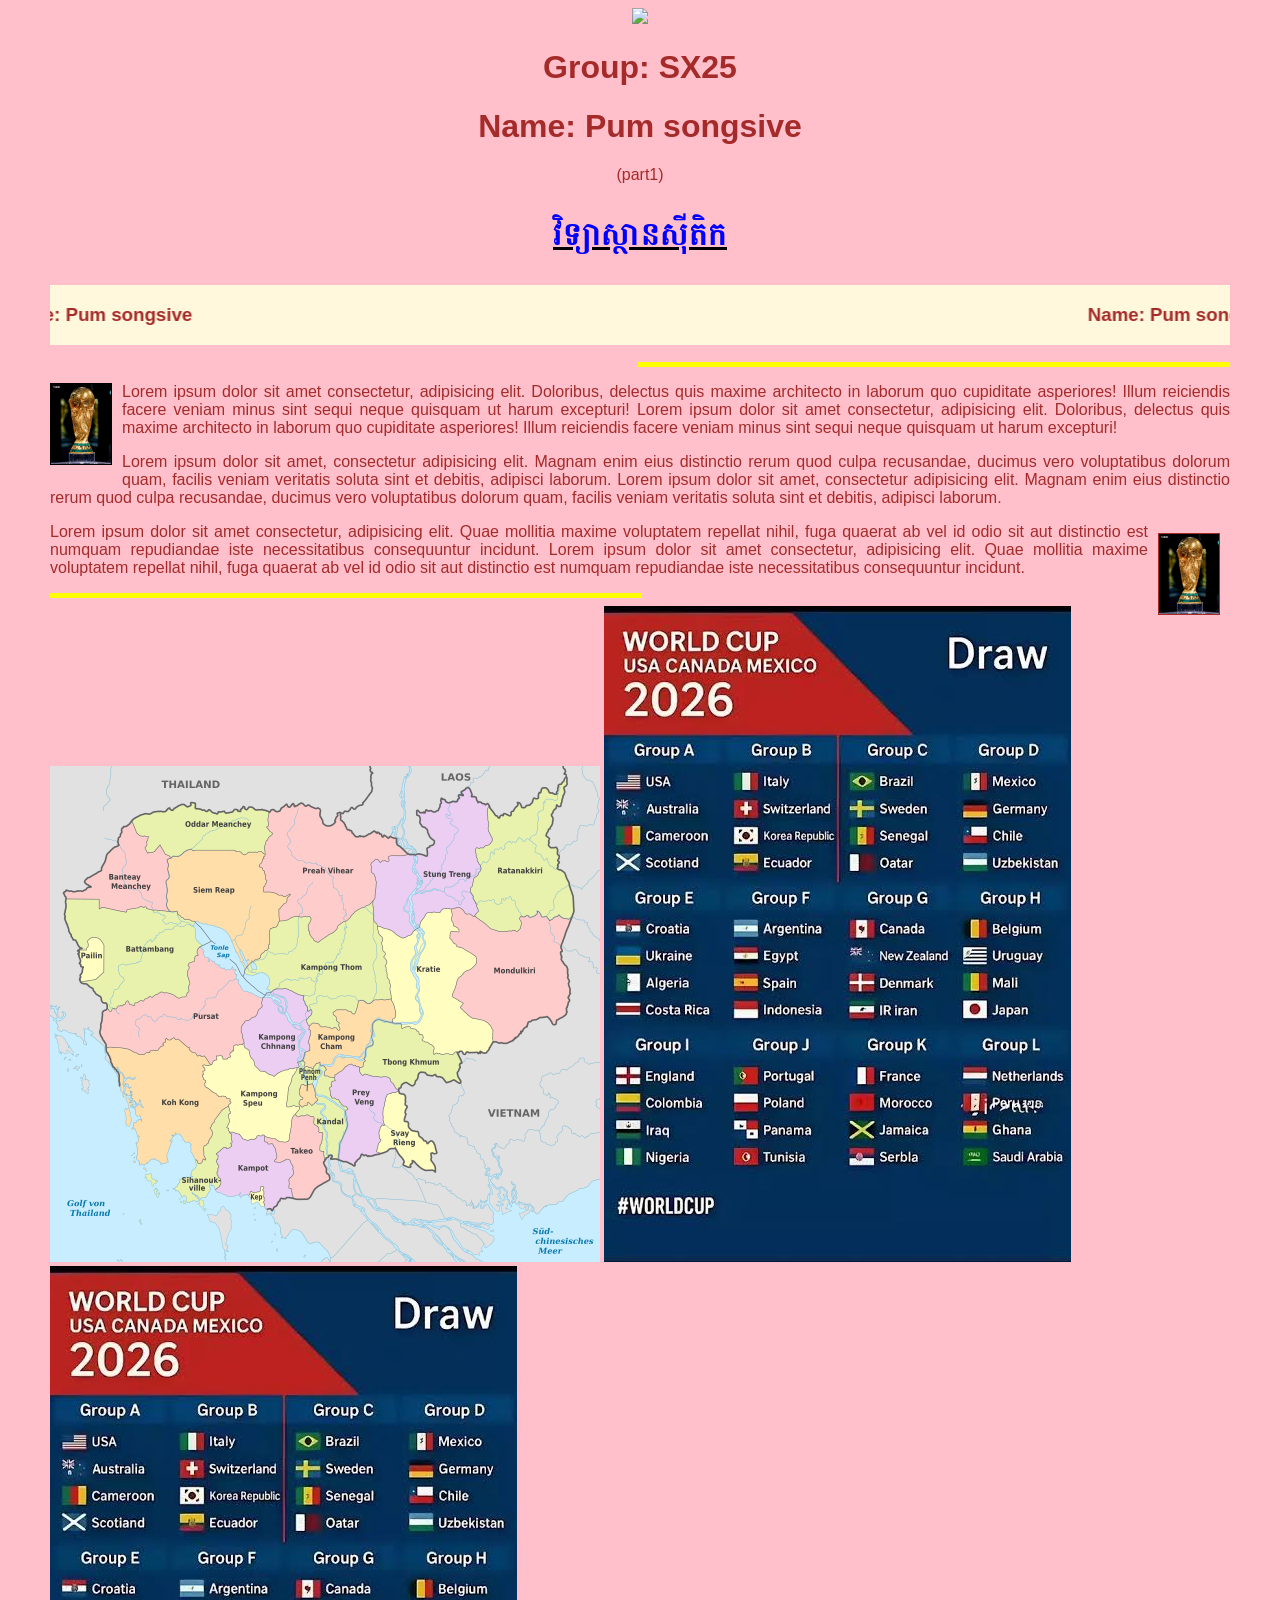
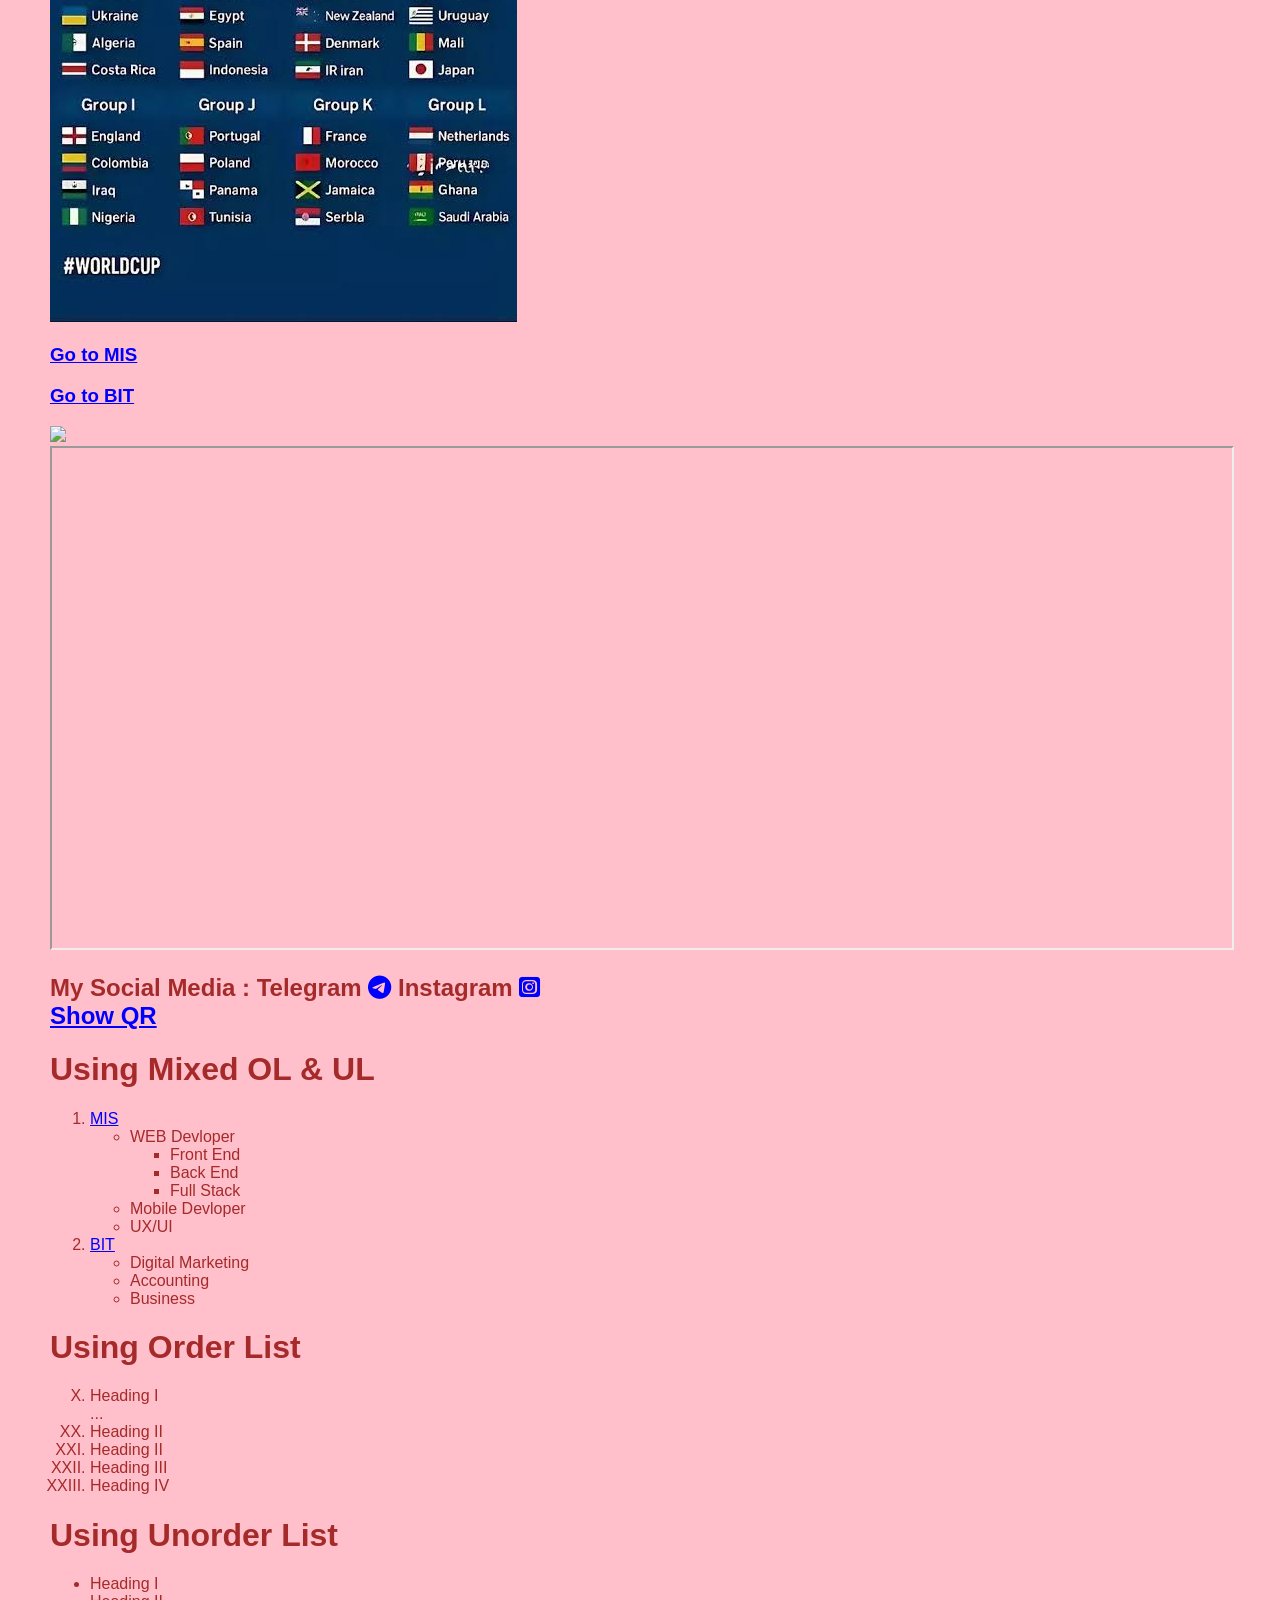
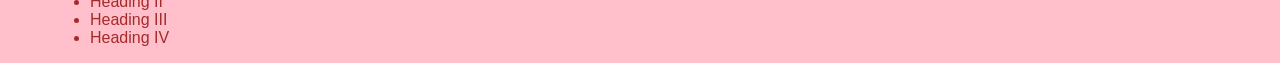
==== commit d4747004: "plork" ====
--- a/index.html
+++ b/index.html
@@ -47,7 +47,7 @@
         <hr size=5 color="yellow" width="50%" align="right">
         
         <p class="content-paragraph">
-            <img src="image.png" class="img-left">
+            <img src="images.jpg" class="img-left">
             Lorem ipsum dolor sit amet consectetur, adipisicing elit. Doloribus, delectus quis maxime architecto in laborum quo cupiditate 
             asperiores! Illum reiciendis facere veniam minus sint sequi neque quisquam ut harum excepturi!
             Lorem ipsum dolor sit amet consectetur, adipisicing elit. Doloribus, delectus quis maxime architecto in laborum quo cupiditate
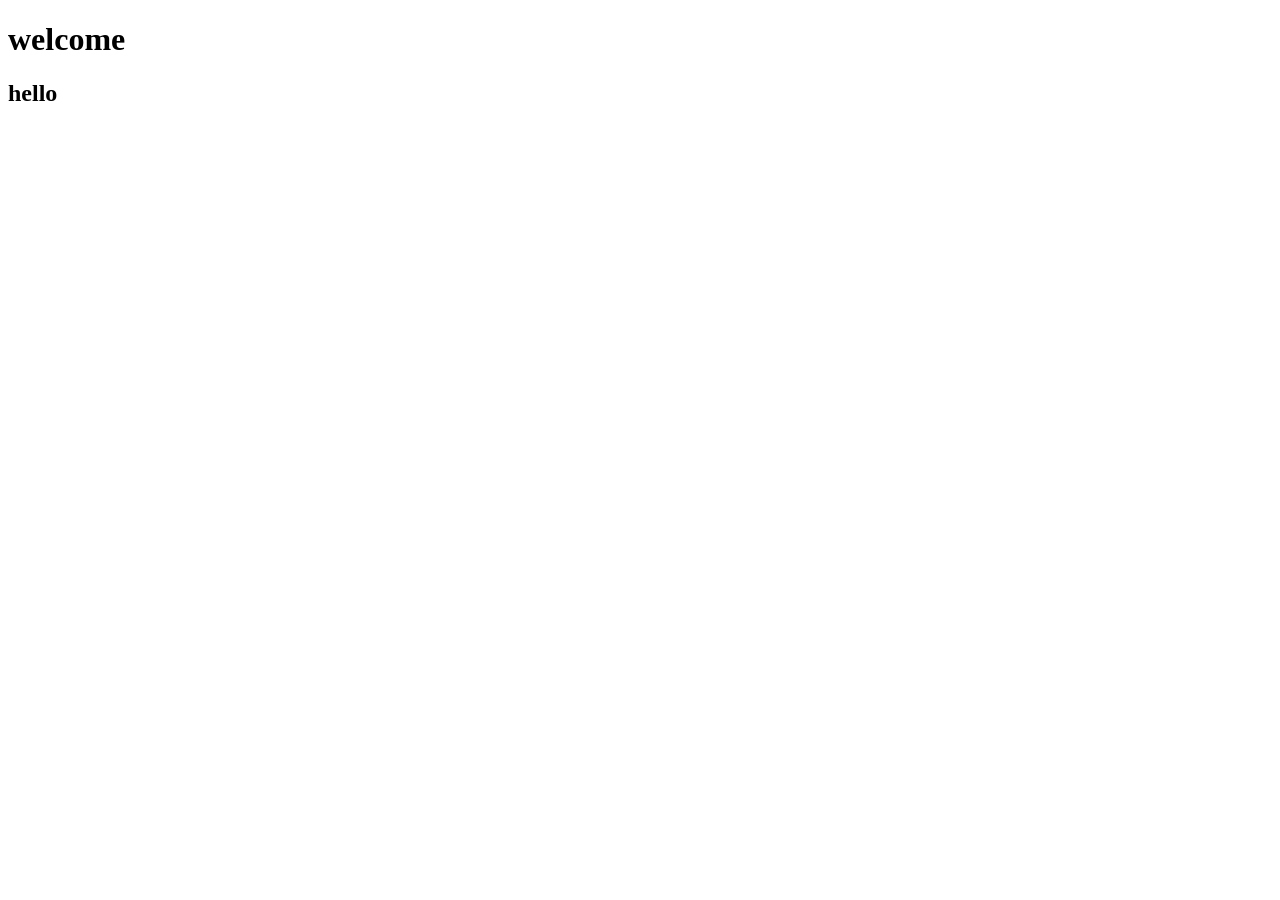
==== commit 22854ce4: "dev" ====
--- a/index.html
+++ b/index.html
@@ -1,227 +1,16 @@
 <!DOCTYPE html>
-<html>
-    <head>
-        <title> SX25</title>
-        <link rel="icon" href=" https://i.pinimg.com/control1/736x/4c/f4/45/4cf445dfb1873016aa8d0f0229fe3e3b.jpg">
-        <link rel="stylesheet" href="style.css">
-
-        <link rel="preconnect" href="https://fonts.googleapis.com">
-    <link rel="preconnect" href="https://fonts.gstatic.com" crossorigin>
-    <link href="https://fonts.googleapis.com/css2?family=Battambang:wght@100;300;400;700;900&display=swap" rel="stylesheet">
-
-    </head>
-    <body bgcolor="pink" leftmargin="50" text="borwn" >
-    <body>
-    <div class="gtranslate_wrapper"></div>
-
-      <script>window.gtranslateSettings = {"default_language":"en","languages":["en","km","zh-CN","pt"],
-      "wrapper_selector":".gtranslate_wrapper","switcher_horizontal_position":"right","float_switcher_open_direction":"left","flag_style":"3d"}</script>
-           <script src="https://cdn.gtranslate.net/widgets/latest/float.js" defer></script>
-
-        <center>
-        <div class="main-header">
-            <img src=" https://i.pinimg.com/1200x/a8/df/13/a8df133304836352da709d6b41e76a63.jpg" width="200">
-        
-        <h1>Group: SX25</h1>
-        <h1>Name: Pum songsive </h1>
-        (part1)   
-        </div>
-        </center>
-        <h1 class="section-heading">
-        <font color="blue" face="battambang">
-              
-            វិទ្យាស្ថានសុីតិក
-        </h1>
-        </font>
-        
-        <marquee bgcolor="cornsilk" 
-            behavior="scroll" width="50%" direction="right">
-       
-            <h3>Name: Pum songsive</h3>
-
-        </marquee><marquee bgcolor="cornsilk" 
-            behavior="scroll" width="50%"> 
-            <h3>Name: Pum songsive</h3>
-        
-        </marquee>
-        <hr size=5 color="yellow" width="50%" align="right">
-        
-        <p class="content-paragraph">
-            <img src="images.jpg" class="img-left">
-            Lorem ipsum dolor sit amet consectetur, adipisicing elit. Doloribus, delectus quis maxime architecto in laborum quo cupiditate 
-            asperiores! Illum reiciendis facere veniam minus sint sequi neque quisquam ut harum excepturi!
-            Lorem ipsum dolor sit amet consectetur, adipisicing elit. Doloribus, delectus quis maxime architecto in laborum quo cupiditate
-             asperiores! Illum reiciendis facere veniam minus sint sequi neque quisquam ut harum excepturi!
-          
-        </p>
-        <p align="justify">
-        <p class="content-paragraph">
-            Lorem ipsum dolor sit amet, consectetur adipisicing elit. Magnam enim eius distinctio rerum quod culpa recusandae, 
-            ducimus vero voluptatibus dolorum quam, facilis veniam veritatis soluta sint et debitis, adipisci laborum.
-            Lorem ipsum dolor sit amet, consectetur adipisicing elit. Magnam enim eius distinctio rerum quod culpa recusandae,
-             ducimus vero voluptatibus dolorum quam, facilis veniam veritatis soluta sint et debitis, adipisci laborum.
-            
-        </p>
-        <p align="justify">
-            <img src="images.jpg" 
-             width="60" align="right" border=1 hspace=10 vspace=10>
-        
-       
-            Lorem ipsum dolor sit amet consectetur, adipisicing elit. Quae mollitia maxime voluptatem repellat nihil, 
-            fuga quaerat ab vel id odio sit aut distinctio est numquam repudiandae iste necessitatibus consequuntur incidunt.
-             Lorem ipsum dolor sit amet consectetur, adipisicing elit. Quae mollitia maxime voluptatem repellat nihil, 
-             fuga quaerat ab vel id odio sit aut distinctio est numquam repudiandae iste necessitatibus consequuntur incidunt.
-         
-        </p>
-        
-         <hr size=5 color="yellow" width="50%" align="left">
-       
+<html lang="en">
 <head>
     <meta charset="UTF-8">
     <meta name="viewport" content="width=device-width, initial-scale=1.0">
-    <title>CCDETH</title>
-    <!-- Font Awesome -->
-    <link rel="stylesheet" href="https://cdnjs.cloudflare.com/ajax/libs/font-awesome/6.5.0/css/all.min.css">
-
+    <title>hello </title>
 </head>
-<body leftmargin="50" text="green" link="blue" alink="blue" vlink="blue"> 
-
+<body>
+    <h1>welcome </h1>
+    <h2>hello </h2>
+    <div>
+        <img src="https://encrypted-tbn0.gstatic.com/images?q=tbn:ANd9GcSIqbB2cPlK4RrtNjInSOp2rGQ4cEXyI87NAtgf30PeaQ&s         " alt="">
+    </div>
     
-            <img src="image/Provincial_Boundaries_in_Cambodia.svg.png" alt="image not found" usemap="#ss">
-            <map name="ss">
-    <area target="_blank" alt="Banteay Meanchey Province" title="Banteay Meanchey Province" href="https://en.wikipedia.org/wiki/Banteay_Meanchey_province" coords="15,133,19,123,28,124,38,121,39,111,48,109,54,101,58,92,62,83,68,72,73,64,81,55,88,65,98,72,101,86,108,82,117,89,120,95,118,101,120,108,118,113,117,119,117,127,117,134,117,141,105,145,97,142,79,143,67,146,60,143,52,141,48,133" shape="poly">
-    <area target="_blank" alt="Battambang Province" title="Battambang Province" href="https://en.wikipedia.org/wiki/Battambang_province" coords="14,134,24,133,44,134,49,137,49,142,66,146,71,145,79,144,88,144,96,143,103,145,116,146,123,146,128,148,134,152,144,156,144,162,144,168,148,177,146,182,143,191,138,198,136,204,136,210,138,216,136,221,130,231,115,225,96,231,80,237,70,237,63,239,57,243,53,237,48,231,45,225,33,218,54,208,54,195,54,186,53,175,46,170,37,171,37,176,30,176,31,183,21,171,15,156" shape="poly">
-    <area target="_blank" alt="Kampong Cham Province" title="Kampong Cham Province" href="https://en.wikipedia.org/wiki/Kampong_Cham_province" coords="259,262,266,258,272,260,280,262,288,264,288,254,284,246,291,243,299,245,304,248,309,236,314,234,319,237,328,235,336,234,342,235,346,242,345,248,344,254,334,254,324,254,322,267,322,275,317,283,315,290,312,302,303,299,295,303,288,307,284,313,276,310,274,300,264,303,253,297,259,286,258,274" shape="poly">
-    <area target="_blank" alt="Kampong Chhnang Province" title="Kampong Chhnang Province" href="https://en.wikipedia.org/wiki/Kampong_Chhnang_province" coords="195,255,202,250,209,243,211,236,218,225,226,222,231,221,245,226,254,233,256,240,261,247,258,253,256,258,257,264,257,274,255,279,254,284,252,291,248,296,245,302,233,305,226,309,214,307,206,303,201,296,198,286,196,279,190,264" shape="poly">
-
-    <area target="_blank" alt="Kampong Speu Province" title="Kampong Speu Province" href="https://en.wikipedia.org/wiki/Kampong_Speu_province" coords="153,299,158,299,164,294,169,289,173,292,179,288,185,283,188,278,194,282,199,292,203,298,207,303,213,306,221,307,234,305,241,303,246,303,242,311,239,318,237,325,236,331,237,337,245,341,244,346,240,351,239,358,238,368,236,374,223,373,213,370,205,371,194,373,185,366,179,363,179,353,179,345,178,337,180,331,172,329,165,328,158,323,154,315" shape="poly">
-
-    <area target="_blank" alt="Kampong Thom Province" title="Kampong Thom Province" href="https://en.wikipedia.org/wiki/Kampong_Thom_province" coords="194,205,197,199,205,194,210,189,215,184,218,177,219,170,219,161,227,160,232,155,239,152,247,149,252,149,258,150,258,157,259,165,263,173,267,175,276,169,284,165,287,159,295,155,303,149,309,143,314,141,320,138,323,147,325,157,329,167,333,179,334,190,334,195,335,202,336,210,337,216,338,225,339,231,332,234,321,235,309,234,306,241,304,247,287,243,287,259,273,260,266,258,257,258,258,250,262,246,257,239,253,229,243,224,234,223,225,220,218,223,218,213,211,206,202,209" shape="poly">
-
-    <area target="_blank" alt="Kampot Province" title="Kampot Province" href="https://en.wikipedia.org/wiki/Kampot_province" coords="168,409,167,401,166,393,172,382,181,378,179,366,193,371,204,371,213,369,220,378,225,385,227,396,235,392,242,403,239,424,232,433,223,438,214,429,211,419,202,424,181,431,165,426" shape="poly">
-
-    <area target="_blank" alt="Kandal Province" title="Kandal Province" href="https://en.wikipedia.org/wiki/Kandal_province" coords="241,312,249,300,264,304,270,304,270,310,279,311,283,316,281,328,290,338,296,341,295,349,296,364,293,374,290,380,288,390,278,390,271,384,272,374,271,366,264,358,262,349,255,349,247,348,254,340,261,339,268,335,265,326,263,320,257,317,251,318,249,332,249,341,235,335" shape="poly">
-
-    <area target="_blank" alt="Kep Province" title="Kep Province" href="https://en.wikipedia.org/wiki/Kep_province" coords="199,428,207,423,213,430,213,440,204,437" shape="poly">
-
-    <area target="_blank" alt="Koh Kong Province" title="Koh Kong Province" href="https://en.wikipedia.org/wiki/Koh_Kong_province" coords="57,281,70,281,83,284,90,287,101,286,107,284,113,276,123,270,128,273,135,277,141,283,146,288,155,290,157,296,151,305,153,311,154,319,158,324,164,327,171,330,176,339,170,344,166,352,161,361,163,366,159,373,155,382,154,389,149,395,142,386,140,378,134,373,123,368,122,374,120,380,118,385,118,390,116,395,110,396,101,391,95,399,86,392,90,379,89,368,77,361,74,347,73,328,62,298" shape="poly">
-
-    <area target="_blank" alt="Kratié Province" title="Kratié Province" href="https://en.wikipedia.org/wiki/Krati%C3%A9_province" coords="329,161,337,162,345,165,350,170,359,170,367,163,372,158,373,151,382,146,392,144,399,140,402,149,401,157,406,163,399,167,399,173,404,178,409,182,418,185,426,190,423,199,413,205,407,213,403,222,403,229,410,236,412,243,423,251,430,254,437,257,441,262,442,268,442,275,438,283,431,286,421,285,413,285,399,289,387,288,381,281,375,276,366,264,360,259,346,256,346,246,339,234,337,200" shape="poly">
-
-    <area target="_blank" alt="Mondulkiri Province" title="Mondulkiri Province" href="https://en.wikipedia.org/wiki/Mondulkiri_province" coords="404,143,415,145,420,149,425,151,433,158,439,162,449,166,464,166,473,161,473,153,479,150,486,150,500,153,505,151,510,151,518,151,517,164,513,177,510,185,510,193,515,201,517,206,517,217,519,227,519,241,516,248,512,254,503,257,495,253,488,255,480,257,474,265,467,271,460,275,453,278,444,275,442,264,434,255,414,245,411,236,404,227,407,214,413,208,424,199,428,193,423,188,416,184,410,180,403,176,399,167,405,163,402,155" shape="poly">
-
-    <area target="_blank" alt="Oddar Meanchey Province" title="Oddar Meanchey Province" href="" coords="82,55,89,50,98,49,108,47,117,45,125,41,132,38,138,39,145,37,149,43,160,44,169,46,174,44,181,45,188,43,197,42,206,44,218,44,217,52,216,58,221,67,217,74,213,80,215,88,200,85,189,86,177,85,160,84,149,84,140,84,128,88,119,91,111,81,102,84,98,70,88,66" shape="poly">
-
-    <area target="" alt="Pailin Province" title="Pailin Province" href="https://en.wikipedia.org/wiki/Pailin_province" coords="31,180,36,178,41,171,49,172,53,177,54,186,53,194,54,205,47,212,36,214,29,214,33,201,27,187" shape="poly">
-
-    <area target="_blank" alt="Phnom Penh Municipality" title="Phnom Penh Municipality" href="https://phnompenh.gov.kh/en/" coords="251,332,251,322,255,318,264,322,267,332,258,339,255,334" shape="poly">
-
-    <area target="_blank" alt="Preah Vihear Province" title="Preah Vihear Province" href="https://en.wikipedia.org/wiki/Preah_Vihear_province" coords="219,55,221,46,228,45,234,42,242,39,249,40,257,39,268,42,272,47,272,54,279,59,288,49,294,53,297,62,304,67,310,70,319,68,326,66,333,70,348,76,354,84,358,88,341,93,331,95,322,93,322,99,322,106,327,114,328,126,325,133,305,146,284,164,267,174,260,164,262,154,252,147,242,149,235,151,230,144,237,134,239,128,231,128,225,126,218,122,216,114,214,103,208,99,213,91,215,81,221,71,225,64" shape="poly">
-
-    <area target="" alt="Prey Veng Province" title="Prey Veng Province" href="https://en.wikipedia.org/wiki/Prey_Veng_province" coords="287,311,293,305,301,302,309,302,312,308,318,308,327,309,333,311,339,311,341,317,346,321,340,326,337,331,334,337,332,344,333,351,332,358,329,364,328,371,327,383,321,388,314,387,309,392,306,396,296,395,288,393,291,381,295,364,297,353,296,341,288,335,283,330,281,318" shape="poly">
-
-    <area target="_blank" alt="Pursat Province" title="Pursat Province" href="https://en.wikipedia.org/wiki/Pursat_province" coords="54,245,51,252,50,261,51,270,55,278,69,279,85,283,96,284,105,282,119,270,132,274,140,278,148,286,156,291,166,287,173,288,182,282,190,276,189,266,191,255,200,247,208,240,210,230,201,225,191,218,186,212,183,204,171,198,163,193,155,190,151,182,143,193,138,206,138,222,135,230,113,226,96,233,85,237,67,240" shape="poly">
-
-    <area target="_blank" alt="Ratanakiri Province" title="Ratanakiri Province" href="https://en.wikipedia.org/wiki/Ratanakiri_province" coords="425,85,433,79,441,73,437,58,441,42,447,49,457,48,466,40,472,39,483,34,488,27,492,21,501,23,511,17,513,11,516,21,513,33,509,42,504,48,502,57,499,65,496,73,498,80,506,82,507,88,505,98,507,103,515,108,517,116,521,127,522,135,521,145,521,152,508,150,500,151,493,150,482,150,474,150,469,155,469,161,460,164,451,164,441,162,434,157,427,152,427,146,423,133,420,126,425,114,431,103" shape="poly">
-
-    <area target="_blank" alt="Siem Reap City" title="Siem Reap City" href="https://en.wikipedia.org/wiki/Siem_Reap" coords="118,142,118,129,118,117,122,108,120,97,126,92,134,89,141,87,152,86,163,86,178,88,192,89,200,88,211,90,208,102,212,109,214,116,216,127,228,129,233,132,230,143,230,156,221,162,217,175,210,185,198,198,191,191,185,178,177,168,165,160,151,155,137,154" shape="poly">
-
-    <area target="_blank" alt="Sihanoukville Province" title="Sihanoukville Province" href="https://en.wikipedia.org/wiki/Preah_Sihanouk_province" coords="125,423,129,414,135,410,141,409,147,398,153,396,156,390,157,380,162,371,163,358,170,348,175,344,179,351,177,360,179,367,180,376,173,382,166,386,164,394,164,401,165,406,165,413,164,421,158,426,153,430,154,444,147,440,135,435" shape="poly">
-
-    <area target="_blank" alt="Steung Treng Province" title="Steung Treng Province" href="https://en.wikipedia.org/wiki/Stung_Treng_province" coords="361,88,352,91,342,94,333,98,325,97,323,103,326,111,328,120,327,131,323,140,326,148,326,156,331,159,336,162,345,164,350,167,357,169,364,162,370,158,372,148,378,146,386,144,393,141,400,140,405,141,411,141,415,144,423,149,425,140,421,131,418,124,420,117,423,111,428,104,426,94,424,87,425,80,433,80,439,73,439,65,436,57,437,45,431,36,423,32,418,25,409,28,409,33,397,35,389,31,387,42,378,46,370,47,371,56,374,60,382,74,381,80,377,89" shape="poly">
-
-    <area target="_blank" alt="Svay Rieng Province" title="Svay Rieng Province" href="https://en.wikipedia.org/wiki/Svay_Rieng_province" coords="341,327,349,328,353,329,355,335,354,342,353,353,357,357,361,362,366,368,370,371,376,375,383,377,385,385,381,393,384,401,374,403,365,397,359,401,353,395,346,385,336,382,330,385,328,376,330,364,335,359,333,348,335,335" shape="poly">
-
-    <area target="_blank" alt="Takéo Province" title="Takéo Province" href="https://en.wikipedia.org/wiki/Tak%C3%A9o_province" coords="220,374,231,375,236,376,240,366,241,358,242,351,250,351,257,351,262,356,266,362,270,367,269,375,270,385,275,390,276,397,276,406,279,413,274,417,267,421,262,427,253,433,244,432,240,421,244,406,243,396,236,391,228,393,224,381" shape="poly">
-
-    <area target="_blank" alt="Tboung Khmum Province" title="Tboung Khmum Province" href="https://en.wikipedia.org/wiki/Tboung_Khmum_province" coords="316,292,319,283,324,279,326,269,326,260,334,255,344,258,350,261,356,262,365,265,369,269,371,275,375,280,380,283,384,288,398,290,404,290,411,293,409,301,407,309,409,317,398,316,391,311,378,310,370,307,366,313,359,318,352,320,346,319,342,312,335,308,323,309,310,305" shape="poly">
-
-            </map>
-            
-
-    <img src="image/photo_2026-08-04_18-11-52.jpg" usemap="#m1">
-    <img scr="image/photo_2026-08-04_18-11-52 (2).jpg">
-     <img src="image/photo_2026-08-04_18-11-52.jpg">
-     <img src=" ">
-     <map name="image-map">
-       <area target="_blank" alt="USA" title="USA" href="https://en.wikipedia.org/wiki/United_States" coords="10,170,35,182" shape="rect">
-       <area target="_blank" alt="PORTUGAAL" title="PORTUGAAL" href="https://www.unesco.org/en/countries/pt" coords="128,461,154,476" shape="rect">
-    </map>
-
-    <a href="#mis"><h3>Go to MIS</h3></a>
-    <a href="#bit"><h3>Go to BIT</h3></a>
-    <img src="photos/24ddeeab609796f21da63b7e123dbf08.jpg" usemap="#a">
-    <map name="a">
-        <area href="https://en.wikipedia.org/wiki/Ballon_d%27Or"
-         title="Ballon d'or" shape="poly" target="_blank" 
-         coords="59,117,533,161,622,277,621,437,558,544,460,604,484,625,549,654,548,721,513,765,193,
-         770,141,680,208,622,271,602,150,488,118,309,205,174,289,140,289,139,289,140" shape="poly">
-              
-    </map>
-    <iframe name="a" height="500" width="100%" frameborder=1
-    src="https://www.youtube.com/embed/tBYf-8jnAzA">
-
-    </iframe>
-    <h2>
-        My Social Media :
-
-           Telegram
-        <a href="https://t.me/sive007" target="_bank" title="Contact US">
-        <i class="fa-brands fa-telegram"></i></a>
-
-        Instagram
-        <a href="https://instagram.com/siveee_zz">
-        <i class="fa-brands fa-square-instagram"></i></a>
-        <br>
-        <a href="photos/photo_2026-07-28_18-47-33.jpg" target="_blank">
-
-            Show QR
-
-        </a>
-    </h2>
-    <h1>Using Mixed OL & UL</h1>
-     <ol>
-        <li id="mis">
-            <a href=" https://www.pinterest.com/" >MIS</a>
-            <ul>
-                <li>WEB Devloper</li>
-                 <ul>
-                    <li>Front End</li>
-                    <li>Back End</li>
-                    <li>Full Stack</li>
-                 </ul>
-                </li>
-                <li>Mobile Devloper</li>
-                <li>UX/UI</li>
-            </ul>
-        </li id="bit">
-        <li><a href="https://elearnings.setecu.com/login/index.php">BIT</a>
-            <ul>
-                <li>Digital Marketing</li>
-                <li>Accounting</li>
-                <li>Business</li>
-            </li>
-            </ul>
-        </li>
-     </ol>
-
-    <h1> Using Order List</h1> 
-    <ol type=I start=10>
-        <li>Heading I</li>
-        ...
-        <li value=20>Heading II</li>
-        <li>Heading II</li>
-        <li>Heading III</li>
-        <li>Heading IV</li>
-    </ol>  
-    <h1> Using Unorder List</h1>   
-    <ul type=disc> 
-        <li>Heading I</li>
-        <li>Heading II</li>
-        <li>Heading III</li>
-        <li>Heading IV</li> 
-    </ul>
-    
-    </body>
-</html>
-
+</body>
+</html>
